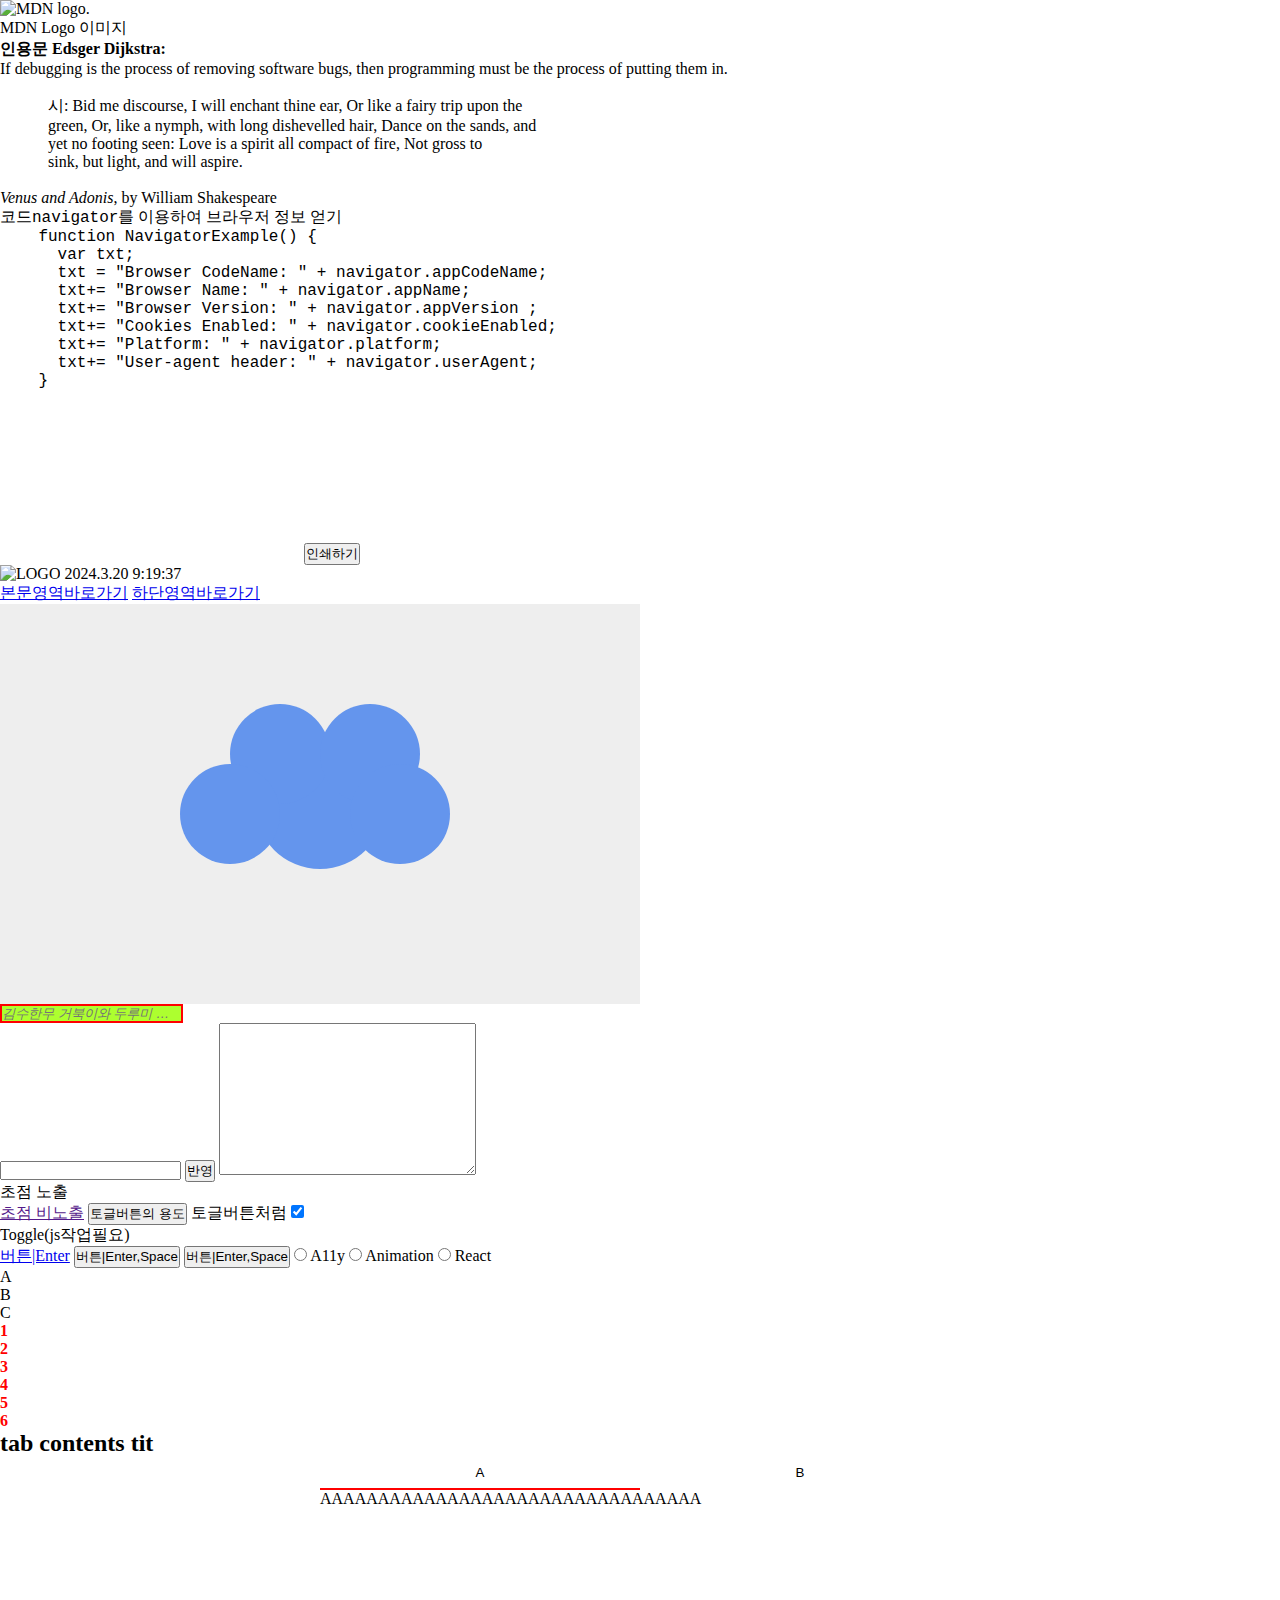
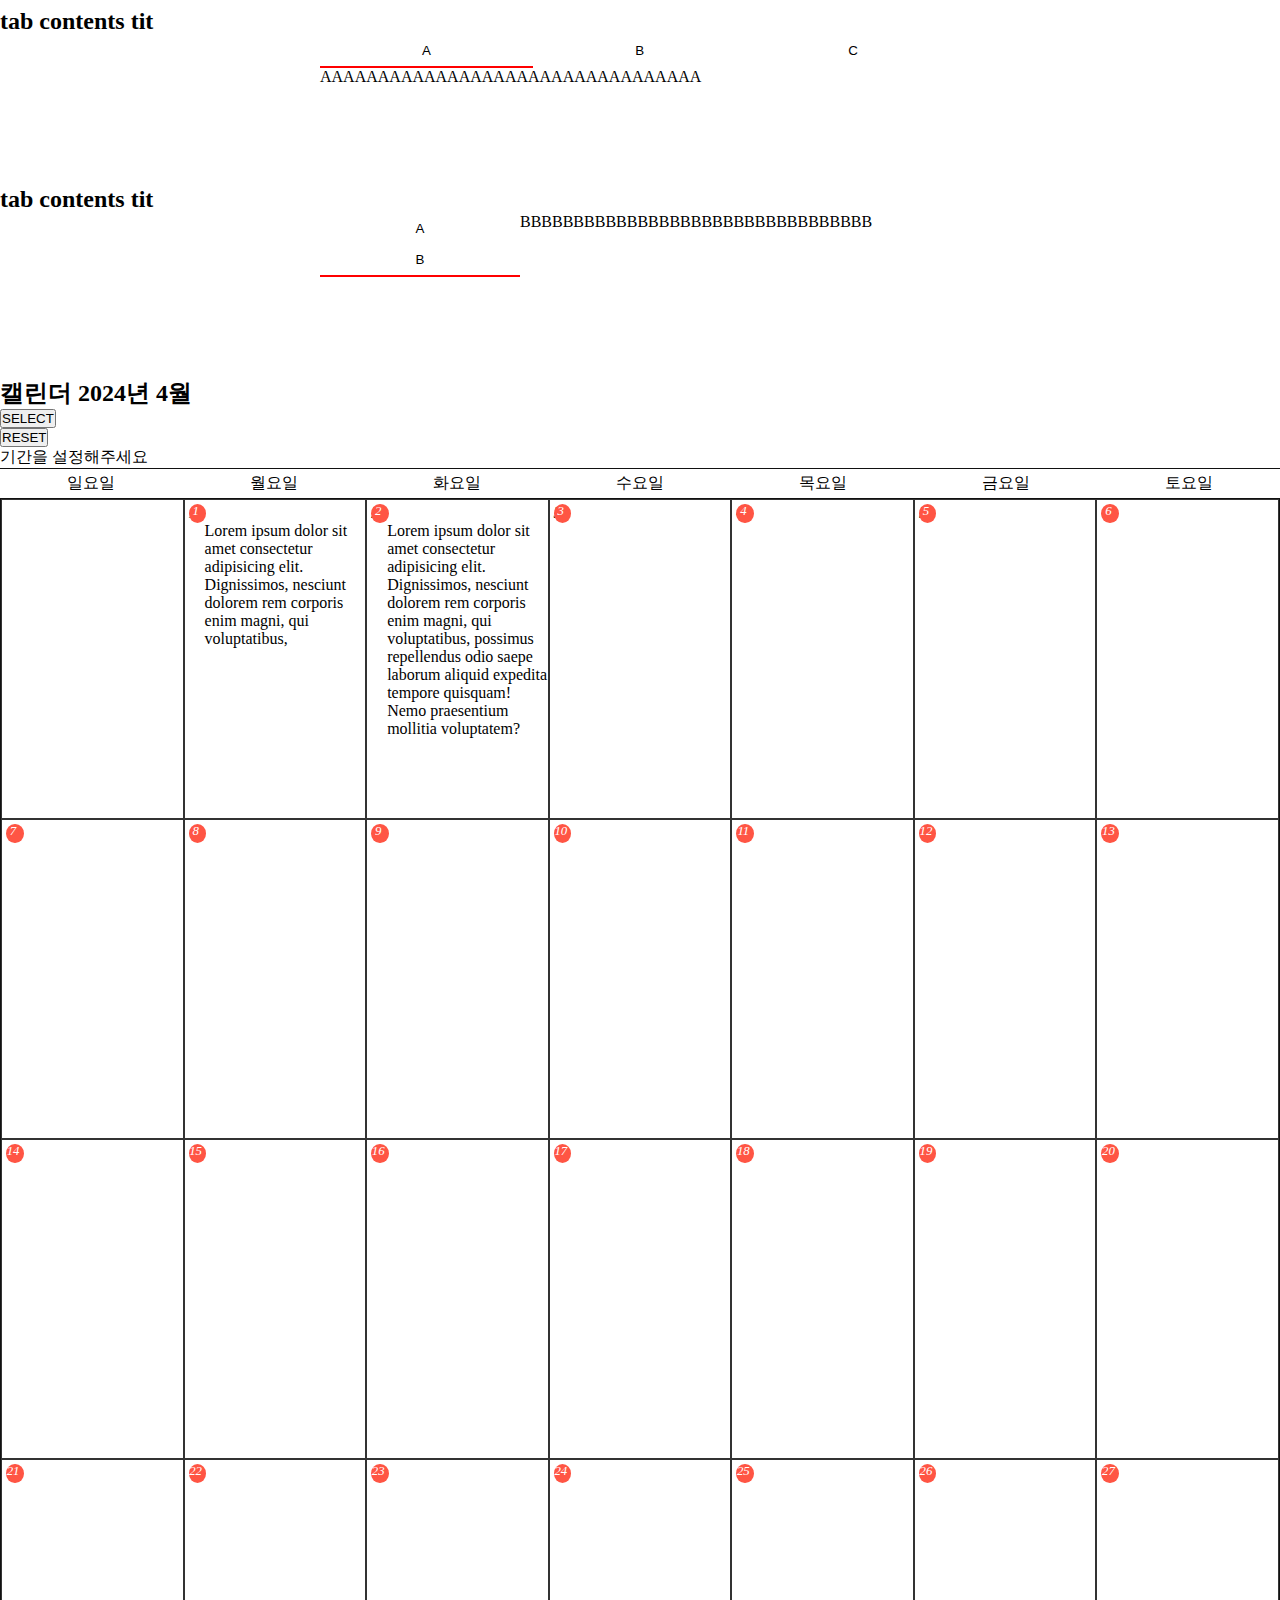
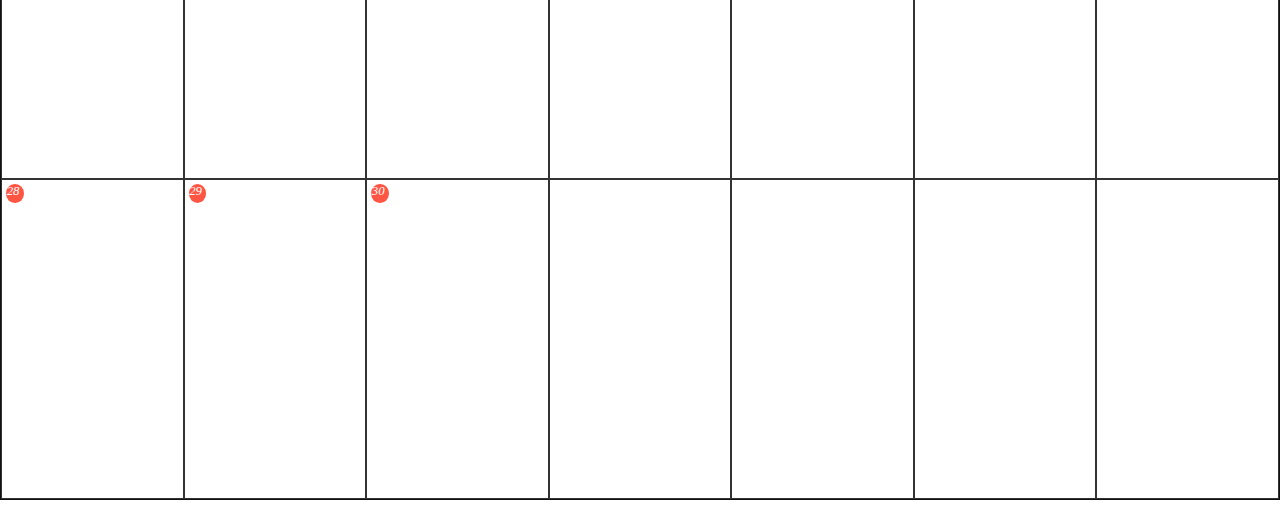
==== tt.html @ 67acda33 "datㄷ api 파다가 MDN Front End Developer course" ====
<html lang="ko">
<!-- lang wac -->

<head>
    <meta charset="UTF-8">
    <title>MYstudy Note</title>
    <meta http-equiv="X-UA-Comppatible" content="IE=edge,chrome=1">
    <meta http-equiv="Cache-Control" content="no-cache">
    <meta http-equiv="cannonical" href="해당페이지대표URL">
    <meta name="viewport"
        content="width=device-width, initial-scale=1, minimum-scale=1, maximum-scale=1, user-scalable=no">
    <meta name="description" content="페이지설명">
    <meta name="keywords" content="페이지키워드">
    <!-- SEO 블랙햇&화이트햇 -->
    <meta property="og:type" content="website">
    <meta property="og:site_name" content="사이트이름">
    <meta property="og:url" content="SNS공유URL">
    <meta property="og:image" content="SNS공유이미지">
    <meta property="og:title" content="SNS공유타이틀">
    <meta property="og:description" content="SNS공유내용">

    <meta name="twitter:card" content="summary_large_image">
    <meta name="twitter:site" content="사이트명">
    <meta name="twitter:title" content="공유 타이틀">
    <meta name="twitter:description" content="공유 내용">
    <meta name="twitter:image:src" content="공유 이미지">
    <meta name="twitter:creator" content="공유자">

    <!-- <link rel="preload" as="font" type="font/woff2" href=".woff2" crossorigin>
    <link rel="preload" as="fetch" href=".json" crossorigin> -->
    <!-- 익스플로러 10부터 호환이 되어야 한다면 [if lt IE10]<link href="css/ie10.css" type="text/css">[endif] 하거나 ie-css 클래스명을 별도로 만들거나 하자 -->
    <style>
        /* font */
        html {
            font-size: 62.5%
                /* Why: rem을 계산하기 쉬움 */
        }

        body {
            font-size: 16px;
        }

        /* layout */
        /* html,
        body {
            width: 100%;
        } */

        :root {
            --main-color: cornflowerblue;
            --hover-color: darkviolet;
        }

        .a11y-i {
            overflow: hidden;
            display: inline-block;
            position: relative;
            top: 0;
            right: 0;
            bottom: 0;
            left: 0;
            width: 1px;
            height: 1px;
            border: 0;
            clip: rect(1px, 1px, 1px, 1px);
            /* for regacy browser */
            clip-path: inset(50%);
        }

        .a11y-b {
            /* 상위요소에 relative가 있어야 함*/
            overflow: hidden;
            display: block;
            position: absolute;
            top: 0;
            right: 0;
            bottom: 0;
            left: 0;
            width: 100%;
            height: 100%;
            border: 0;
            clip: rect(1px, 1px, 1px, 1px);
            /* for regacy browser */
            clip-path: inset(50%);
        }

        .blind {
            overflow: hidden;
            position: absolute;
            top: 0;
            left: 0;
            width: 1px;
            height: 1px;
            margin: 0;
            border: 0;
            background: transparent;
            color: transparent;
            clip: rect(1px, 1px, 1px, 1px);
        }
    </style>
</head>

<body>
    <!-- 좋은회사는 렌더링, 스크립트, css, html, 접근성을 제대로 알고 있는지 질문을 함 -->
    <noscript>현재 사용 중인 브라우저는 스크립트를 지원하지 않거나, 해당 기능이 활성화되어 있지 않습니다!<br>
        이 페이지를 실행하려면 자바스크립트를 사용해야 합니다. 아래 내용은 설정 방법입니다.<br>
        크롭브라우저기준:설정-개인 정보 보호 및 보안-사이트 설정-자바스크립트 사용할 수 있음 선택
        <!--br태그는 되는데 css는 안됨 -->
    </noscript>
    <!-- MDN Front End Developer cose: https://developer.mozilla.org/ko/docs/orphaned/Learn/Front-end_web_developer -->
    <figure>
        <img src="https://live.mdnplay.dev/en-US/docs/Web/HTML/Element/figure/favicon-192x192.png" alt="MDN logo." />
        <figcaption>MDN Logo 이미지</figcaption>
    </figure>
    <figure>
        <figcaption><b>인용문 Edsger Dijkstra:</b></figcaption>
        <blockquote>
            If debugging is the process of removing software bugs, then programming must
            be the process of putting them in.
        </blockquote>
    </figure>
    <figure>
        <p style="white-space:pre">
            시: Bid me discourse, I will enchant thine ear, Or like a fairy trip upon the
            green, Or, like a nymph, with long dishevelled hair, Dance on the sands, and
            yet no footing seen: Love is a spirit all compact of fire, Not gross to
            sink, but light, and will aspire.
        </p>
        <figcaption><cite>Venus and Adonis</cite>, by William Shakespeare</figcaption>
    </figure>
    <figure>
        <figcaption><code>코드navigator</code>를 이용하여 브라우저 정보 얻기</figcaption>
        <pre>
    function NavigatorExample() {
      var txt;
      txt = "Browser CodeName: " + navigator.appCodeName;
      txt+= "Browser Name: " + navigator.appName;
      txt+= "Browser Version: " + navigator.appVersion ;
      txt+= "Cookies Enabled: " + navigator.cookieEnabled;
      txt+= "Platform: " + navigator.platform;
      txt+= "User-agent header: " + navigator.userAgent;
    }
      </pre>
    </figure>
    <script>
        function NavigatorExample() {
            var txt;
            txt = "Browser CodeName: " + navigator.appCodeName;
            txt += "Browser Name: " + navigator.appName;
            txt += "Browser Version: " + navigator.appVersion;
            txt += "Cookies Enabled: " + navigator.cookieEnabled;
            txt += "Platform: " + navigator.platform;
            txt += "User-agent header: " + navigator.userAgent;
            console.log(txt)
        }
        NavigatorExample();
    </script>

    <audio src=""></audio>
    <video src=""></video>
    <!-- // MDN Front End Developer cose -->
    <button type="button" onclick="return window.print();"><span>인쇄하기</span></button>
    <div class="content_print">
        <span><img src="" alt="LOGO"></span>
        <span class="print_date">2024.3.20 9:19:37</span>
    </div>
    <div id="skipNavi">
        <a href="#main">본문영역바로가기</a>
        <a href="#footer">하단영역바로가기</a>
    </div>
    <!-- 
        애니메이션 만드는 법
        1. 시작스타일
        2. 최종스타일
        3. 언제 시작에서 최종으로 변하는 지
    -->

    <!-- 
        스텝 애니메이션 백그라운드 포지션 - 스프라이트이미지활용 
        <div class="msg_loading">
            <div class="ico_morse"></div>
        </div>
        애니메이션 이름 > morseCode
        진행되는 시간 > 1s
        타이밍펑션 > steps(12)
        반복횟수 > infinite; 
    -->

    <!-- cloud animation -->
    <style>
        .cloud-area {
            display: flex;
            justify-content: center;
            align-items: center;
            width: 50%;
            height: 40rem;
            background: #eee
        }

        .cloud {
            position: relative;
            animation: 1s cloud ease-in infinite
        }

        .cloud-area:hover .cloud i {
            background-color: var(--hover-color)
        }

        .cloud i {
            position: absolute;
            width: 10rem;
            height: 10rem;
            background-color: var(--main-color);
            border-radius: 50%;
        }

        .cloud i:nth-child(1) {
            width: 13rem;
            height: 13rem;
            top: 50%;
            left: 50%;
            transform: translate(-50%, -50%)
        }

        .cloud i:nth-child(2) {
            top: 50%;
            left: 50%;
            transform: translate(-90%, -100%)
        }

        .cloud i:nth-child(3) {
            top: 50%;
            left: 50%;
            transform: translate(0%, -100%)
        }

        .cloud i:nth-child(4) {
            top: 50%;
            left: 50%;
            transform: translate(-140%, -40%)
        }

        .cloud i:nth-child(5) {
            top: 50%;
            left: 50%;
            transform: translate(30%, -40%)
        }

        .sparkle {
            position: relative;
            width: 15px;
            height: 15px;
            top: -150px;
            left: -150px;
        }

        .cloud-area:hover .sparkle i {
            background-color: var(--hover-color);
        }

        .sparkle i {
            position: absolute;
            border-radius: 50%;
            background-color: var(--main-color);
        }

        .sparkle i:nth-child(1) {
            animation: sparkle_1 1.5s linear infinite;
        }

        .sparkle i:nth-child(2) {
            animation: sparkle_2 1.5s linear infinite;
        }

        .sparkle i:nth-child(3) {
            animation: sparkle_3 1.5s linear infinite;
        }

        .sparkle i:nth-child(4) {
            animation: sparkle_4 1.5s linear infinite;
        }

        .sparkle_a {
            position: relative;
            width: 15px;
            height: 15px;
            top: -80px;
            left: -80px;
        }

        .clould:hover .sparkle_a i {
            background-color: var(--hover-color);
        }

        .sparkle_a i {
            position: absolute;
            border-radius: 50%;
            background-color: var(--main-color);
        }

        .sparkle_a i:nth-child(1) {
            animation: sparkle_1a 2s linear 3s infinite;
        }

        .sparkle_a i:nth-child(2) {
            animation: sparkle_2a 2s linear 3s infinite;
        }

        .sparkle_a i:nth-child(3) {
            animation: sparkle_3a 2s linear 3s infinite;
        }

        .sparkle_a i:nth-child(4) {
            animation: sparkle_4a 2s linear 3s infinite;
        }

        .sparkle_b {
            position: relative;
            width: 15px;
            height: 15px;
            top: 150px;
            left: 150px;
        }

        .cloud:hover .sparkle_b i {
            background-color: var(--hover-color)
        }

        .sparkle_b i {
            position: absolute;
            border-radius: 50%;
            background-color: var(--main-color)
        }

        .sparkle_b i:nth-child(1) {
            animation: sparkle_1b 2s linear 1s infinite;
        }

        .sparkle_b i:nth-child(2) {
            animation: sparkle_2b 2s linear 1s infinite;
        }

        .sparkle_b i:nth-child(3) {
            animation: sparkle_3b 2s linear 1s infinite;
        }

        .sparkle_b i:nth-child(4) {
            animation: sparkle_4b 2s linear 1s infinite;
        }

        .sparkle_c {
            position: relative;
            width: 15px;
            height: 15px;
            top: 150px;
            left: 150px;
        }

        .cloud:hover .sparkle_c i {
            background-color: var(--hover-color)
        }

        .sparkle_c i {
            position: absolute;
            border-radius: 50%;
            background-color: var(--main-color)
        }

        .sparkle_c i:nth-child(1) {
            animation: sparkle_1b 2s linear 4s infinite;
        }

        .sparkle_c i:nth-child(2) {
            animation: sparkle_1b 2s linear 4s infinite;
        }

        .sparkle_c i:nth-child(3) {
            animation: sparkle_1b 2s linear 4s infinite;
        }

        .sparkle_c i:nth-child(4) {
            animation: sparkle_1b 2s linear 4s infinite;
        }

        @keyframes cloud {
            0% {
                top: 0;
            }

            50% {
                top: 10px;
            }

            100% {
                top: 0;
            }
        }

        @keyframes sparkle_1 {
            0% {
                left: 0
            }

            10% {
                opacity: 1;
                width: 8px;
                height: 8px;
            }

            30% {
                left: -30px
            }

            40% {
                opacity: 0;
            }

            100% {
                opacity: 0;
            }
        }

        @keyframes sparkle_2 {
            0% {
                top: 0
            }

            10% {
                opacity: 1;
                width: 8px;
                height: 8px;
            }

            30% {
                top: -30px
            }

            40% {
                opacity: 0;
            }

            100% {
                opacity: 0;
            }
        }

        @keyframes sparkle_3 {
            0% {
                left: 0
            }

            10% {
                opacity: 1;
                width: 8px;
                height: 8px;
            }

            30% {
                left: 30px
            }

            40% {
                opacity: 0;
            }

            100% {
                opacity: 0;
            }
        }

        @keyframes sparkle_4 {
            0% {
                top: 0
            }

            10% {
                opacity: 1;
                width: 8px;
                height: 8px;
            }

            30% {
                top: 30px
            }

            40% {
                opacity: 0;
            }

            100% {
                opacity: 0;
            }
        }

        @keyframes sparkle_1a {
            0% {
                left: 0;
            }

            10% {
                opacity: 1;
                width: 4px;
                height: 4px;
            }

            30% {
                left: -20px
            }

            40% {
                opacity: 0;
            }

            100% {
                opacity: 0;
            }
        }

        @keyframes sparkle_2a {
            0% {
                top: 0;
            }

            10% {
                opacity: 1;
                width: 4px;
                height: 4px;
            }

            30% {
                top: -20px
            }

            40% {
                opacity: 0;
            }

            100% {
                opacity: 0;
            }
        }

        @keyframes sparkle_3a {
            0% {
                left: 0;
            }

            10% {
                opacity: 1;
                width: 4px;
                height: 4px;
            }

            30% {
                left: 20px
            }

            40% {
                opacity: 0;
            }

            100% {
                opacity: 0;
            }
        }

        @keyframes sparkle_4a {
            0% {
                top: 0;
            }

            10% {
                opacity: 1;
                width: 4px;
                height: 4px;
            }

            30% {
                top: 20px
            }

            40% {
                opacity: 0;
            }

            100% {
                opacity: 0;
            }
        }

        @keyframes sparkle_1b {
            0% {
                left: 0;
            }

            10% {
                opacity: 1;
                width: 8px;
                height: 8px;
            }

            30% {
                left: -40px;
            }

            40% {
                opacity: 0;
            }

            100% {
                opacity: 0;
            }
        }

        @keyframes sparkle_2b {
            0% {
                top: 0;
            }

            10% {
                opacity: 1;
                width: 8px;
                height: 8px;
            }

            30% {
                top: -40px;
            }

            40% {
                opacity: 0;
            }

            100% {
                opacity: 0;
            }
        }

        @keyframes sparkle_3b {
            0% {
                left: 0;
            }

            10% {
                opacity: 1;
                width: 8px;
                height: 8px;
            }

            30% {
                left: 40px;
            }

            40% {
                opacity: 0;
            }

            100% {
                opacity: 0;
            }
        }

        @keyframes sparkle_4b {
            0% {
                top: 0;
            }

            10% {
                opacity: 1;
                width: 8px;
                height: 8px;
            }

            30% {
                top: 40px;
            }

            40% {
                opacity: 0;
            }

            100% {
                opacity: 0;
            }
        }

        @keyframes sparkle_1c {
            0% {
                left: 0;
            }

            10% {
                opacity: 1;
                width: 4px;
                height: 4px;
            }

            30% {
                left: -10px;
            }

            40% {
                opacity: 0;
            }

            100% {
                opacity: 0;
            }
        }

        @keyframes sparkle_2c {
            0% {
                top: 0;
            }

            10% {
                opacity: 1;
                width: 4px;
                height: 4px;
            }

            30% {
                top: -10px;
            }

            40% {
                opacity: 0;
            }

            100% {
                opacity: 0;
            }
        }

        @keyframes sparkle_3c {
            0% {
                left: 0;
            }

            10% {
                opacity: 1;
                width: 4px;
                height: 4px;
            }

            30% {
                left: 10px;
            }

            40% {
                opacity: 0;
            }

            100% {
                opacity: 0;
            }
        }

        @keyframes sparkle_4c {
            0% {
                top: 0;
            }

            10% {
                opacity: 1;
                width: 4px;
                height: 4px;
            }

            30% {
                top: 10px;
            }

            40% {
                opacity: 0;
            }

            100% {
                opacity: 0;
            }
        }
    </style>
    <div class="cloud-area">
        <div class="sparkle"><i></i><i></i><i></i><i></i></div>
        <div class="sparkle_a"><i></i><i></i><i></i><i></i></div>
        <div class="cloud"><i></i><i></i><i></i><i></i><i></i></div>
        <div class="sparkle_b"><i></i><i></i><i></i><i></i></div>
        <div class="sparkle_c"><i></i><i></i><i></i><i></i></div>
    </div>
    <!--// cloud animation -->

    <!-- input palceholder-shown -->
    <style>
        input[name="name"] {
            background-color: greenyellow;
            color: #111;
        }

        input:placeholder-shown {
            border: 2px solid red;
            color: teal;
            font-style: italic;
            text-overflow: ellipsis;
        }
    </style>
    <input type="text" name="name" id=""
        placeholder="김수한무 거북이와 두루미 삼천갑자 동방삭 치치카포 사리사리센타 워리워리 세브리깡 무두셀라 구름이 허리케인에 담벼락 담벼락에 서생원 서생원에 고양이 고양이엔 바둑이 바둑이는 돌돌이">
    <!-- // input palceholder-shown -->

    <!-- print console -->
    <div clss="test_input">
        <label for="testInt"></label>
        <input type="text" id="testInt">
        <button type="button" class="print">반영</button>
        <textarea class="alert" name="" id="" cols="30" rows="10"></textarea>
    </div>
    <script>
        "use strict";
        // element.innerHTML vs element.innertextContent 차이
        const alertTxt = document.querySelector('.alert')
        const printBtn = document.querySelector('.print');
        const tt = alertTxt.textContent;
        const hh = alertTxt.innerHTML;

        printBtn.addEventListener('click', pprint);

        function pprint(el) {
            console.log(tt);
        }
    </script>
    <!-- // print console -->

    <!-- tabindex="0,-1" -->
    <div tabindex="0">초점 노출</div>
    <a href="" tabindex="-1">초점 비노출</a>
    <!-- // tabindex="0,-1" -->

    <!-- toggle btn -->
    <button type="button" title="토글되는상태"><span>토글버튼의 용도</span></button>
    <label for="chktoggle">토글버튼처럼</label>
    <input id="chktoggle" type="checkbox" name="" id="" checked="true">
    <div role="checkbox" aria-checked="true" tabindex="0">Toggle(js작업필요)</div>

    <a href="javascript:;" role="button" onclick="btnAction();">버튼|Enter</a>
    <button type="button" onclick="btnAction();">버튼|Enter,Space</button>
    <input type="button" onclick="btnAction();" value="버튼|Enter,Space">
    <script>
        function btnAction() {
            // console.log(this) // this === window
        } 
    </script>
    <!-- // toggle btn-->

    <!-- input radio -->
    <input type="radio" name="skill" id="sk01" value="01">
    <label for="sk01">A11y</label>

    <input type="radio" name="skill" id="sk02" value="02">
    <label for="sk02">Animation</label>

    <input type="radio" name="skill" id="sk03" value="03">
    <label for="sk03">React</label>
    <!-- // input radio -->

    <!-- querySelectorAll(node list) vs getElementByClassName(html collection) 차이 -->
    <style>
        .li.c-tit {
            font-weight: bold;
            color: blue;
        }

        .list.call {
            font-weight: bold;
            color: red;
        }
    </style>
    <ul>
        <li class="li">A</li>
        <li class="li">B</li>
        <li class="li">C</li>
    </ul>
    <ul>
        <li class="list call">1</li>
        <li class="list call">2</li>
        <li class="list call">3</li>
        <li class="list call">4</li>
        <li class="list call">5</li>
        <li class="list call">6</li>
    </ul>
    <script>
        // querySelectorAll(node list) vs getElementByClassName(html collection) 차이
        // node list는 non-live 객체로 바로 적용이 안되요
        // html collection은 live 객체로 노드의 추가나 삭제가 바로 적용이 되고 getElementTagName, getElementByClassName 속성으로 접근이 가능
        // .childNodes(node list)와 children(html collection)의 차이 뱉어주는 결과가 node list인지 html collection인지 다름
        let titList = document.querySelectorAll('.li');
        // console.log(titList); // nodeList
        const titListaddC = function () {
            for (var i = 0; i < titList.length; i++) {
                // console.log(titList[i]);
                titList[0].classList.add('c-tit');// 0번째만 class 추가
            }
        }
        // titListaddC();
        let list = document.getElementsByClassName('list');
        // console.log(list) // HTML Collection
        function listAddclass() {
            for (var i = 0; i < list.length; i++) {
                // console.log(list[i]);
                list[0].classList.remove('call'); // 0번째 클래스 제거 
                list[1].classList.remove('call'); // 1번째 클래스 제거 
                list[2].classList.remove('call'); // 2번째 클래스 제거 
                list[3].classList.remove('call'); // 3번째 클래스 제거 
                list[4].classList.remove('call'); // 4번째 클래스 제거
            }
        }
        // listAddclass();
    </script>
    <!-- // querySelectorAll(node list) vs getElementByClassName(html collection) 차이 -->

    <!-- jong's tab -->
    <!-- 
        ##### 방법1. 탭 키로만 이동 할 때: 탭1 > 탭2 > 탭3 >컨텐츠

        tabindex=-1은 최대한 안쓰는게 좋다

        탭을 감싸고있는 요소에 role="tablist" aria-labeldby="탭제목"
        그 하위로 감싸고 있는 요소에 용도가 있는 태그 라면 role="none" ex) li, dl, ol 등 ...
        탭에 해당되는 요소에 role="tab" aria-selected="true || false" aria-controls="컨트롤 탭패널 아이디"

        탭패널에 해당되는 요소에  role="tabpannel" aria-labelldeby="해당탭아이디" id="컨텐츠아이디" id="컨트롤 탭패널 아이디"
        선택된 요소 외 display:none;

        ##### 방법2. 방향키로 이동할 때: 탭1 > 방향키로 탭이동 > 원하는 곳에서 tab키 누르면 해당 컨텐츠로 이동(주의. 가로탭이 아닌 세로탭이라면 이동을 안내해야 함: aria-orientation="vertical")
    -->
    <style>
        * {
            box-sizing: border-box;
            margin: 0;
            padding: 0;
        }

        .tab_container {
            width: 50vw;
            margin: 0 auto;
            margin-bottom: 100px;
        }

        .tab_container .tab_list [role="tab"] {
            background: none;
            border: none;
            padding: 8px;
        }

        .tab_container .tab_list {
            display: flex;
            list-style: none;
            margin: 0;
            padding: 0;
        }

        .tab_container .tab_list>li {
            flex: 1 1 auto;
            max-width: 50%;
        }

        .tab_container .tab_list .tabs.on {
            border-bottom: 2px solid red
        }

        .tab_container .tab_list>li .tabs {
            display: inline-block;
            width: 100%;
        }

        .tab_container .tab_cont_container .tab_conts {
            display: none;
        }

        .tab_container .tab_cont_container .tab_conts.on {
            display: block;
        }

        .tab_container.tab_vertical {
            display: flex;
            flex-direction: row;
        }

        .tab_container.tab_vertical .tab_list {
            flex: 0 0 auto;
            flex-direction: column;
            min-width: 200px;
        }

        .tab_container.tab_vertical .tab_list>li {
            flex: 1 1 auto;
            max-width: 100%;
        }

        .tab_container.tab_vertical .tab_cont_container {
            flex: 1 1 auto;
        }
    </style>
    <section>
        <h2 id="tabTit">tab contents tit</h2>
        <div class="tab_container tab1">
            <ul class="tab_list" role="tablist" aria-labelledby="tabTit">
                <li role="none">
                    <button id="tabA" class="tabs on" type="button" role="tab" aria-selected="true"
                        aria-controls="tab_cont_A">A</button>
                </li>
                <li role="none">
                    <button id="tabB" class="tabs" type="button" role="tab" aria-selected="false"
                        aria-controls="tab_cont_B">B</button>
                </li>
            </ul>
            <div class="tab_cont_container">
                <div id="tab_cont_A" class="tab_conts on" role="tabpannel" aria-labelledby="tabA">
                    AAAAAAAAAAAAAAAAAAAAAAAAAAAAAAAAA
                </div>
                <div id="tab_cont_B" class="tab_conts" role="tabpannel" aria-labelledby="tabB">
                    BBBBBBBBBBBBBBBBBBBBBBBBBBBBBBBBB
                </div>
            </div>
        </div>
    </section>
    <section>
        <h2 id="tabTit">tab contents tit</h2>
        <div class="tab_container tab2">
            <ul class="tab_list" role="tablist" aria-labelledby="tabTit">
                <li role="none">
                    <button id="tabA" class="tabs on" type="button" role="tab" aria-selected="true"
                        aria-controls="tab_cont_A">A</button>
                </li>
                <li role="none">
                    <button id="tabB" class="tabs" type="button" role="tab" aria-selected="false"
                        aria-controls="tab_cont_B">B</button>
                </li>
                <li role="none">
                    <button id="tabC" class="tabs" type="button" role="tab" aria-selected="false"
                        aria-controls="tab_cont_C">C</button>
                </li>
            </ul>
            <div class="tab_cont_container">
                <div id="tab_cont_A" class="tab_conts on" role="tabpannel" aria-labelledby="tabA">
                    AAAAAAAAAAAAAAAAAAAAAAAAAAAAAAAAA
                </div>
                <div id="tab_cont_B" class="tab_conts" role="tabpannel" aria-labelledby="tabB">
                    BBBBBBBBBBBBBBBBBBBBBBBBBBBBBBBBB
                </div>
                <div id="tab_cont_C" class="tab_conts" role="tabpannel" aria-labelledby="tabC">
                    CCCCCCCCCCCCCCCCCCCCCCCCCCCCCCCCC
                </div>
            </div>
        </div>
    </section>
    <section>
        <h2 id="tabTit">tab contents tit</h2>
        <div class="tab_container tab3 tab_vertical" aria-orientation="vertical">
            <ul class="tab_list" role="tablist" aria-labelledby="tabTit">
                <li role="none">
                    <button id="tabA" class="tabs" type="button" role="tab" aria-selected="true"
                        aria-controls="tab_cont_A">A</button>
                </li>
                <li role="none">
                    <button id="tabB" class="tabs on" type="button" role="tab" aria-selected="false"
                        aria-controls="tab_cont_B">B</button>
                </li>
            </ul>
            <div class="tab_cont_container">
                <div id="tab_cont_A" class="tab_conts" role="tabpannel" aria-labelledby="tabA">
                    AAAAAAAAAAAAAAAAAAAAAAAAAAAAAAAAA
                </div>
                <div id="tab_cont_B" class="tab_conts on" role="tabpannel" aria-labelledby="tabB">
                    BBBBBBBBBBBBBBBBBBBBBBBBBBBBBBBBB
                </div>
            </div>
        </div>
    </section>
    <script>
        class AccTab {
            constructor(className, option) {
                this.className = className;
            }

            init() {
                // ele
                this.tab_btn = document.querySelectorAll(`${this.className} .tabs`);
                this.tab_conts = document.querySelectorAll(`${this.className} .tab_conts`);

                // console.log(this.tab_btn)

                // global
                this.idx = 0;
                this.target = null;

                // tab button evt
                this.evt(this.tab_btn, 'click', this.tabAction.bind(this))

            }

            tabAction(e, idx, list, target) {
                e.preventDefault();
                this.idx = idx;
                this.clearClass(list, 'on');
                this.clearClass(this.tab_conts, 'on');
                this.addClass(target, 'on');
                this.addClass(this.tab_conts[idx], 'on');
                this.clearAttr(list, 'aria-selected', 'false');
                this.setAttr(target, 'aria-selected', 'true');

            }
            clearClass(els, className) {
                for (const a of els) { a.classList.remove(className) }
            }
            clearAttr(els, attrName, val) {
                for (const a of els) { this.setAttr(a, attrName, val) }
            }
            addClass(el, className) {
                return el.classList.add(className);
            }
            removeClass(el, className) {
                return el.classList.remove(className);
            }
            hasClass(el, className) {
                return el.classList.contains(className);
            }
            setAttr(el, attrName, val) {
                return el.setAttribute(attrName, val);
            }
            removeAttr(el, attrName, val) {
                return el.removeAttribute(attrName);
            }

            evt(targets, evtName, fn) {
                if (targets.length) {
                    for (let i = 0; i < targets.length; i++) {
                        targets[i].addEventListener(evtName, e => fn(e, i, targets, targets[i]))
                    }
                } else {
                    targets.addEventListener(evtName, e => fn(e))
                }
            }

        }
        const myTab1 = new AccTab('.tab1');
        myTab1.init();
        const myTab2 = new AccTab('.tab2');
        myTab2.init();
        const myTab3 = new AccTab('.tab3');
        myTab3.init();

    </script>
    <!-- // jong's tab -->

    <!-- calendar -->
    <style>
        .calendarWrap {
            position: relative;
        }

        .week_list {
            display: flex;
            list-style: none;
            border-top: 1px solid #111;
        }

        .week_list li {
            flex: 1 0 auto;
            text-align: center;
            padding: 4px;

        }

        .day_list.ing {
            border: 1px solid #f54;
        }

        .day_list li.select {
            background: #f54;
            color: #fff;
        }

        .day_list {
            display: flex;
            flex-wrap: wrap;
            list-style: none;
            counter-reset: colorcircle 0;
            border: 1px solid #111;
        }

        .day_list li {
            overflow: auto;
            flex: 1 0 auto;
            width: 14.285714%;
            position: relative;
            height: 32rem;
            padding: 4px;
            border: 0.5px solid #333;

        }

        .day_list li:nth-child(1) i::before,
        .day_list li:nth-child(1) i::after,
        .day_list li:nth-child(32) i::before,
        .day_list li:nth-child(32) i::after,
        .day_list li:nth-child(33) i::before,
        .day_list li:nth-child(33) i::after,
        .day_list li:nth-child(34) i::before,
        .day_list li:nth-child(34) i::after,
        .day_list li:nth-child(35) i::before,
        .day_list li:nth-child(35) i::after {
            content: none;
        }

        .day_list li i {
            display: block;
            position: sticky;
            top: 0;
        }

        .day_list li i::before {
            position: absolute;
            top: 0;
            left: 0;
            width: 1.1em;
            height: 1.2em;
            counter-increment: colorcircle 1;
            content: counter(colorcircle);
            color: #fff;
            font-size: 0.8em;
            z-index: 1;
            text-align: center;
        }

        .day_list li i::after {
            content: '';
            position: absolute;
            top: 0;
            left: 0;
            display: inline-block;
            background-color: #f54;
            border-radius: 50%;
            width: 1.1em;
            height: 1.2em;
        }

        .day_list li .schedule {
            position: absolute;
            padding-left: 16px;
        }

        .comp {
            display: none;
        }
    </style>
    <section>
        <h2>캘린더 2024년 4월</h2>
        <div class="pp">
            <button type="button" class="select_btn">SELECT</button><br>
            <button type="button" class="reset_btn">RESET</button>
            <p>기간을 설정해주세요</p>
            <button type="button" class="comp">설정완료</button>
        </div>
        <div class="calendarWrap">
            <ul class="week_list">
                <li>일요일</li>
                <li>월요일</li>
                <li>화요일</li>
                <li>수요일</li>
                <li>목요일</li>
                <li>금요일</li>
                <li>토요일</li>
            </ul>
            <ul class="day_list">
                <li>
                    <i></i>
                </li>
                <li>
                    <i>1</i>
                    <div class="schedule">
                        Lorem ipsum dolor sit amet consectetur adipisicing elit. Dignissimos, nesciunt
                        dolorem rem corporis enim magni, qui voluptatibus,
                    </div>
                </li>
                <li>
                    <i>2</i>
                    <div class="schedule">Lorem ipsum dolor sit amet consectetur adipisicing elit. Dignissimos, nesciunt
                        dolorem rem corporis enim magni, qui voluptatibus, possimus repellendus odio saepe laborum
                        aliquid expedita tempore quisquam! Nemo praesentium mollitia voluptatem?</div>
                </li>
                <li>
                    <i>3</i>
                </li>
                <li>
                    <i>4</i>
                </li>
                <li>
                    <i>5</i>
                </li>
                <li>
                    <i>6</i>
                </li>
                <li>
                    <i></i>
                </li>
                <li>
                    <i></i>
                </li>
                <li>
                    <i></i>
                </li>
                <li>
                    <i></i>
                </li>
                <li>
                    <i></i>
                </li>
                <li>
                    <i></i>
                </li>
                <li>
                    <i></i>
                </li>
                <li>
                    <i></i>
                </li>
                <li>
                    <i></i>
                </li>
                <li>
                    <i></i>
                </li>
                <li>
                    <i></i>
                </li>
                <li>
                    <i></i>
                </li>
                <li>
                    <i></i>
                </li>
                <li>
                    <i></i>
                </li>
                <li>
                    <i></i>
                </li>
                <li>
                    <i></i>
                </li>
                <li>
                    <i></i>
                </li>
                <li>
                    <i></i>
                </li>
                <li>
                    <i></i>
                </li>
                <li>
                    <i></i>
                </li>
                <li>
                    <i></i>
                </li>
                <li>
                    <i></i>
                </li>
                <li>
                    <i></i>
                </li>
                <li>
                    <i></i>
                </li>
                <li>
                    <i></i>
                </li>
                <li>
                    <i></i>
                </li>
                <li>
                    <i></i>
                </li>
                <li>
                    <i></i>
                </li>
            </ul>
        </div>
    </section>
    <script>
        const reserveDays = new Date();

        get일 = reserveDays.getDate(); // 주어진 날짜의 현지 시간 기준 일을 반환
        get요일 = reserveDays.getDay(); // 주어진 현지 시간 기준 요일을 반환 0은 일요일 ~ 6은 토요일
        get년 = reserveDays.getFullYear() // 주어진 날짜의 현지 시간 기준 연도를 반환
        get시간 = reserveDays.getHours() // 주어진 날짜의 현지 시간 기준 시를 반환
        get밀리초 = reserveDays.getMilliseconds();// Date 인스턴스의 밀리초를 현지 시간 기준으로 반환
        get분 = reserveDays.getMinutes() // Date 인스턴스의 분을 현지 시간 기준으로 반환
        get월 = reserveDays.getMonth(); // Date 객체의 월 값을 현지 시간에 맞춰 반환 0은 1월 ~ 11은 12월
        get초 = reserveDays.getSeconds() // Date 객체의 초 값을 현지 시간에 맞춰 반환
        get시간값 = reserveDays.getTime() // 표준시에 따라 지정된 날짜의 시간에 해당하는 숫자 값을 반환
        get표준시날짜 = reserveDays.getUTCDate(); // 표준시에 따라 지정된 날짜에 해당 월의 요일 (날짜)을 반환

        console.log(reserveDays);
        console.log(`${get일}일`);

        switch (get요일) {
            case 0:
                console.log('일요일');
                break;
            case 1:
                console.log('월요일');
                break;
            case 2:
                console.log('화요일');
                break;
            case 3:
                console.log('수요일');
                break;
            case 4:
                console.log('목요일');
                break;
            case 5:
                console.log('금요일');
                break;
            case 6:
                console.log('토요일');
                break;
            default:
                console.log('에베베베베')
        }
        console.log(`${get년}년`);
        console.log(`${get시간}시`);
        console.log(get밀리초);
        console.log(`${get분}분`);
        console.log(`${get월 + 1}월`);
        console.log(`${get초}초`);
        console.log(get시간값);
        console.log(get표준시날짜);


        // 달력에 날짜(New date)를 배열로 가져오고 날짜 리스트에 뿌려줌
        // 요일은? 어떻게 맞출까?
        // 날짜 리스트에서 내가 원하는 첫번째 날짜 선택하면 몇번째 리스트인지 값을 담고있어야 하고
        // 날짜 리스트에서 내가 원하는 마지막번째 날짜 선택하면 몇번째 리스트인지 값을 담아야 하고
        // 첫번째 날짜와 마지막 날짜 사이의 날짜들도 같이 선택
        const dayList = document.querySelector('.day_list');
        const days = document.querySelectorAll('.day_list > li');
        const selectBtn = document.querySelector('.select_btn');
        const resetBtn = document.querySelector('.reset_btn');
        const pp = document.querySelector('.pp')
        const comp = document.querySelector('.comp');
        const dayNum = document.querySelectorAll('.day_list > li > i');

        let start;
        let end;
        let startSwitch;
        let selectDays = [];

        document.body.addEventListener('click', function (e) {
            // console.log(dayNum)
            // 요소 i안에 텍스트가 있는지 체크
            // function iChk() {
            //     ...
            // }

            // 선택이 완료되었을 때
            if (e.target.classList.contains('comp')) {
                dayList.classList.remove('ing');
                dayList.classList.remove('first');
                console.log(selectDays)
            }
            // 설정 모드일 때 마지막 클릭
            if (dayList.classList.contains('ing') && dayList.classList.contains('first')) {
                end = e.target.textContent;
                e.target.classList.add('select');

                for (let i = 0; i < end; i++) {
                    if (i > start - 1) {
                        days[i].classList.add('select');
                        selectDays.push(days[i]);
                    }
                }
            }

            // 설정 모드일 때 첫번째 클릭
            if (dayList.classList.contains('ing')) {
                start = e.target.textContent;
                e.target.classList.add('select');
                dayList.classList.add('first');
            }

            // 설정 모드 버튼
            if (e.target.classList.contains('select_btn')) {
                dayList.classList.add('ing')
                comp.style.display = 'block';
            }
            // 리셋 모드 버튼
            if (e.target.classList.contains('reset_btn')) {
                dayList.classList.remove('ing');
                dayList.classList.remove('first');
                for (let i = 0; i < days.length; i++) {
                    days[i].classList.remove('select');
                }
                comp.style.display = 'none';
            }
            // console.log(start, end);
        })
    </script>
    <!-- // calendar -->


    <div id="output">

    </div>

    <!-- javascript Study -->
    <script>
        "use strict";
        // 제이쿼리처럼 사용하고 싶다면 객체화 obj.addClass(), .없이 사용하고 싶다면 함수화 addClass('ele')
        // jQuery를 자스화

        // addClass()
        // 0. 인자로 받아 리턴
        // 1. 리턴한 엘리먼트를 받아서
        // 2. 엘리먼트에 클래스를 추가하는 함수

        function el(ele) { // 엘리먼트를 인자로 받는 함수
            return document.querySelector(ele) // 엘리먼트를 인자로 리턴 <-하는 이유는? = 인자로 받은 ele를 함수 밖에서도 접근이 가능하게 하려고 
        }// 클로저
        //위 코드는 ele객체가 아니라서 리턴한 걸 받지 못함

        function addC(ele, clName) {
            return ele.calssList.add(clName);
        }
        // addC(document.auerySelector('#AA', 'on'));

        // hasClass()
        // 1. 엘리먼트와 클래스네임을 받아서
        // 2. 엘리먼트안에 있는 클래스리스트 중에 인자로 받은 클레스네임이 있는지 조건을 보는 함수

        // 아래 코드가 작동하지 않는 이유
        // 1차:
        // function hasC(ele, clName){
        //     if(ele.indexOf(clName) == 'true'){ // indexOf는 true를 반환하지 못함
        //         console.log('t');
        //     } else {
        //         console.log('f');
        //     }
        // }
        // 2차:
        // function hasC(ele, clName) {
        //     if (ele.indexOf(clName) > -1) { // ele를 받았는데 ele는 그냥 div요소여서 동작을 할수 없음 
        //         console.log('t');
        //     } else {
        //         console.log('f');
        //     }
        // }
        function hasC(ele, clName) {
            // let el = document.querySelector(ele).className;
            // console.log(el);

            if (el.indexOf(clName) > -1) {
                console.log('t');
            } else {
                console.log('f');
            }
        }
        function hasC(ele, clName) {
            let el = document.auerySelector(ele);
            if (el.classList.contains(clName)) {
                return true;
            } else {
                return false;
            }
        }

        // removeClass()
        // 1. 엘리먼트를 받아서
        // 2. 엘리먼트에 잇는 클래스명을 제거하는 함수
        function removeC(ele, clName) {
            el = document.querySelector(ele);
            el.classList.remove(clName);
        }

        // 타겟을 찍고 확인하고 코드를 짜는 습관을 들이도록 하자! 왜냐하면 뱉어주는 값이 html collection인지 node list인지에 따라 내가 쓸 수 있고 쓸 수 없는 메소드가 다르기 때문에(배열, 유사배열)



        /* JS로 원하는 기능을 함수로 만들자 무작정코드를 치기 전 "생각"이란걸 좀 하고 하자 */
        /*
            1. 선택자(dom)
            2. 이벤트(event)
            3. 필요한 데이터타입(text,boolen...)
        */

        // 2022.07.22 종환책님피드백 잘 될지를 걱정해야 하고 보여지는 부분 외에 "동작"이 잘 되는지 테스트 왜 이렇게 되는지에 대해서 자꾸 궁금해하면 꼼꼼해질 수 있음
        // 꾸준히 하는 원동력도 궁금증 + 깐깐하게 완성도 높이기
        // 신기한기능을 스크립트로 만들려고 보니 어려운코드 > js 열심히해서 이거 해석하겠다는 마음으로 기초부터 공부를 했다고함.
        // 익숙해지기위해 까먹을쯤 다시 만듬

        // +이거 모르면 스크립트를 제대로 안다고할 수 없는 개념들 공부하기
        // + 함수위임, 풀스택, js분석, 접근성관련js
        // + prototype: 객체를 생성하면 자동으로 그 안에 생김. 프로토타입안에 내가 커스텀 한 함수를 만들어 넣을 수 있고, 기존에 있는 함수도 수정이 가능하다. 상위부모로부터 물려받는 유전자와 비슷
        // + class: 붕어빵 기계 같은..
        function Member(name, id, pw) {
            this.name = name;
            this.id = id;
            this.pw = pw;
        }
        // + object: 데이터를 담는 통으로 붕어빵 기계에서 나오는 붕어빵 같은..

        // + function: 1개의 함수에 1개의 기능

        // + this: 함수안에서의 this는 window, 이벤트리스너 안에서의 this는 이벤트객체

        // + var , const, let

        // + scope

        // + clouser
        // function clo(fn) {
        //     function(a, b) {
        //         return fn(a, b);
        //     }
        // }
        // var ss = clo(function (a, b) { return a + b })
        // console.log(ss);
        // var nn = clo(function (a, b) { return a - b })
        // console.log(nn);

        /* 
            1. 이뷰터블과 뮤터블, 얕은복사와 깊은복사
            - 불변성이 중요(원본유지)
            - 새로운 객체를 만들기 위해 복사를 함
            - 인캡슐레이션과는 다른개념으로 잘못 사용될 수 있는 객체의 특정부분을 사용자가 사용할 수 없게 막는 기술
            - es5이전에는 스코프가 함수기준이라서 함수로 감싸준것이 캡슐화
            - es6는 스코프가 {중괄호}
            - (function(){
                비슷하거나 관련된 역할을 하는 데이터(속성)와 기능(메소드)을 하나의 틀에 담는것을 의미 함. 클래스 등..
            })();
            - 얕은복사는 참조값을 복사하고 1덱스만 복사
            - 데이터를 다루려면 이뮤터블 라이브러리를 알아보자
            - 깊은복사는 객체의 실제 값을 복사

            2. 프로토타입체이닝
            3. 클래스
            4. 원시형데이터와 참조형데이터
            - 왜 원시형이고 참조형인지를 생각하면서 코드작성
            - 변수가 저장되는 원리(호이스팅되서 heep에 담기는것과 다른 관점)
            - heep(메모리)에 저장 될 때 원시형은 바로 저장 되고 참조형은 주소값을 참조한다. 연계되는 내용이 얕은복사와 깊은복사가 있음
            - 원시형데이터: 문자, 숫자, 불린, undefined, null, symbol(실데이터값)
            var a; 선언: 메모리에 공간을 확보하고 변수명과 주소값을 매칭
            var a = 1; 할당: 해당변수가 가리키는 주소의 공간에 데이터를 저장
            var a2 = a; (var라는 키워드가 있으므로) 선언하고 할당하는 과정에서 a가 가리키는 주소에 있는 값을 a2가 가리키는 주소에 담음
            console.log(a); // 1 
            console.log(a2); // 1

            a = false; (var라는 키워드가 없으므로) false를 할당하는데 a라는 변수명이 있는지 탐색 a라는 변수명이 있으므로 가리키는 주소값으로 이동 후 false를 덮어씀
            console.log(a); // false
            console.log(a2); // 1
            a2가 바뀌지 않는 이유는 a와 주소값이 다르기 때문에 a는 false를 a2는 1을 출력한다.

            - 참조형데이터: 객체, 함수, 배열, 정규표현(주소값)
            var b = {b : 1}
            var b2 = b
            console.log(b); // {b : 1}
            console.log(b2); // {b : 1}

            b.b = 5;
            console.log(b); // {b : 5}
            console.log(b2); // {b : 5}
            b2가 바뀌는 이유는 b라는 변수에 담고 있는 주소값을 참조하고 있기 때문에
            결론1. 원시형은 데이터 자체를 저장 (원본데이터를 담고 있는 변수를 다른 변수에 담고 원본값을 바꿔도 다른변수의 값은 그대로 남음)
            결론2. 참조형은 주소값을 저장하고 주소값을 참조 ()
            연계된 내용인 참조형의 얕은복사, 깊은복사가 있는데 복사(...ars)를 하는 이유는 (...)으로 풀어줌으로 원본에 영향을 가지 않게 하기 위함

            5. 브라우저, 브라우저렌더링
            6. 비동기, 동기 ansync await promise webapi
        
            예) this, var를 배우려면 알고 있어야 하는 개념들로를 스코프, 클로저, 데이터 유형(원시,참조)
        */
        /*
        lighthouse로 성능 분석 할 때 FP, FCP, DCL이 뭔지 알아보기
        함수혛 프로그래밍의 장점
        1. 코드가 분할되어 있다.
        2. 그래서 오류가 적다.
        3. 명시적이다
        함수혛 프로그래밍의 단점
        같이 일하는 모두가 함수형프로그래밍을 알아야 쓸 수 있다 -유인동
        
        */

        /*
        stack: 실행되는 함수를 담는 통
        heep: 변수를 담는 통
        quee: 대기실(setTimeout, ajax, addEventListener)에 담김
        stack이 비워져야 quee에 담겨있는 것들이 stack으로 담김
        */
        /* vue나 react에 있는 모든 코드는 스크립트모양을 css웹팩으로 바꿔주는 것으로 파일을 작성할 때 css모양을 하고 있는  스크립트이고 빌드하면 css로 뱉어짐 */
        // 라이브러리 또는 제이쿼리버전 충돌방지를 위해 $변수명을 다르게 사용하기 위한 메소드
        // jQuery.noConflict();
        // var j$ = jQuery;

        // opener.location.href = "";
        // self.close();
        // window.close();
        // window.open()


        var mm = document.querySelector('#sister');
        // querySelector에 사용가능한 프로퍼티
        // var mchild = mm.childNodes; // node list(7) [] 비요소 노드 포함
        // var mchildren = mm.children; // html collection(7)[] 비요소 노드 제외
        // console.log(mchild);
        // console.log(mchildren);

        // var firstM = mm.firstChild;
        // console.log(firstM); // #text 라고 비요소 노드인 줄바꿈이 먼저 선택 됨

        // var lastM = mm.lastChild;
        // console.log(lastM) // #text 라고 비요소 노드인 줄바꿈이 먼저 선택 됨

        // var parentM = mm.parentNode;
        // console.log(parentM) // 부모요소인 wrap 선택

        // var brotherM = mm.nextSibling;
        // console.log(brotherM) // text노드 선택

        // var brother2M = mm.nextElementSibling;
        // console.log(brother2M) //id mother 선택
        // 다시 테스트확인하기



        // keybord Cheeck
        window.addEventListener('keydown', (event) => {
            const p1 = document.createElement('p');
            p1.textContent = `keyboard Event = '${event.key}' || code = '${event.code}'`
            document.getElementById('output').appendChild(p1);
        }, true)        
    </script>
    <!-- // javascript Study -->

</body>
<!-- 
Block: div, p, ul, ol, li, dl, dt, dd, h1~h6, pre, noscript, table, hr, form, blockquote, address, fieldset
    h1, address, p요소안에 블록요소가 들어오면 웹표준 위배 -->

</html>
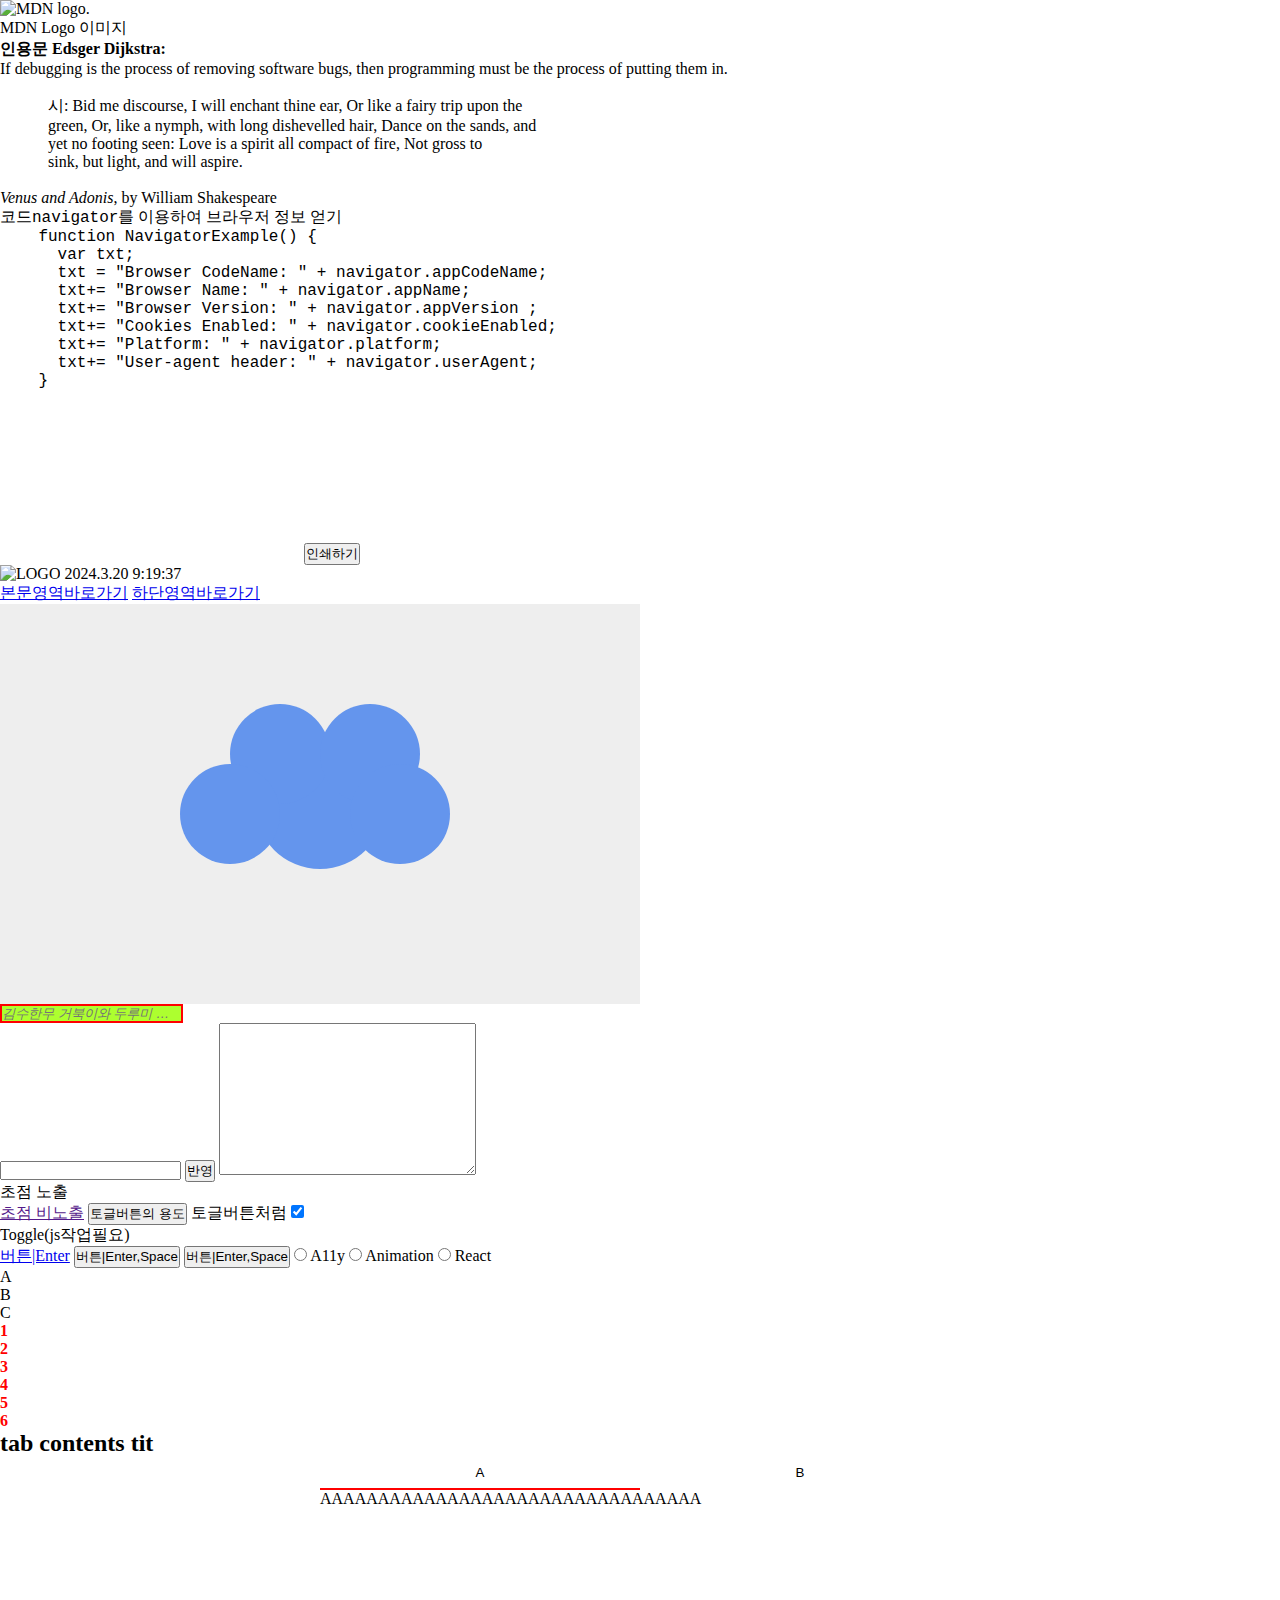
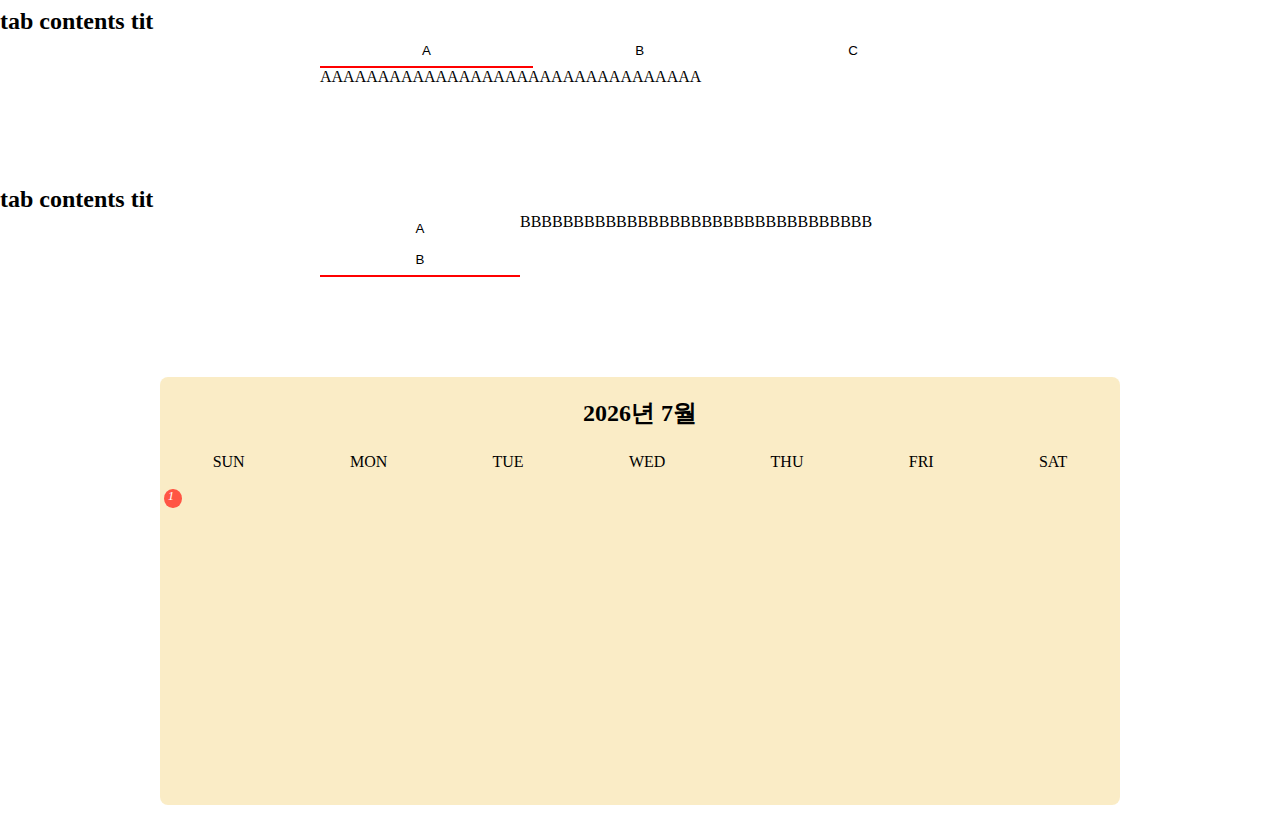
==== commit 06a7eaf6: "달력에 날짜 뿌리기" ====
--- a/tt.html
+++ b/tt.html
@@ -11,7 +11,20 @@
         content="width=device-width, initial-scale=1, minimum-scale=1, maximum-scale=1, user-scalable=no">
     <meta name="description" content="페이지설명">
     <meta name="keywords" content="페이지키워드">
-    <!-- SEO 블랙햇&화이트햇 -->
+    <meta name="robots" content="noindex"><!-- 해당페이지를 모든검색엔진에게 검색결과에 비노출 처리 반영시간은 크롤링타이밍과 색인 등록 처리에 따라 언제 반영 될지 모름 -->
+    <!--
+        http://www.internettrend.co.kr/trendForward.tsp 최소한 해당 되는 브라우저 검색엔진 확인을 합니다
+
+        웹사이트의 크기, 사이트의 구조, 페이지의 콘텐츠, 그리고 다른 많은 요소들에 의해 영향을 받기 때문입니다. 
+        일반적으로, 새로운 페이지가 검색 엔진에 반영되는 데는 몇 시간에서 며칠 사이의 시간이 걸릴 수 있습니다.
+        하지만, 블로거들이 할 수 있는 몇 가지 최적화 기법들이 있습니다.
+        예를 들어, 사이트맵을 제출하고, 소셜 미디어에서 콘텐츠를 공유하고, 
+        고품질의 다른 사이트로부터 링크를 받는 등의 방법을 통해 검색 엔진의 크롤링과 인덱싱 속도를 높일 수 있습니다.
+        마지막으로, 중요한 것은 빠르게 인덱싱되는 것뿐만 아니라, 
+        고품질의 콘텐츠를 제공하여 검색 결과에서 높은 순위를 차지하는 것입니다. 
+        더 많은 독자들에게 우리의 글이 도달하게 하기 위해서는 SEO에 대한 깊은 이해와 지속적인 노력이 필요하다는 것을 기억해야 합니다.
+    -->
+    <!-- SEO 블랙햇&화이트햇 공부하기-->
     <meta property="og:type" content="website">
     <meta property="og:site_name" content="사이트이름">
     <meta property="og:url" content="SNS공유URL">
@@ -25,6 +38,7 @@
     <meta name="twitter:description" content="공유 내용">
     <meta name="twitter:image:src" content="공유 이미지">
     <meta name="twitter:creator" content="공유자">
+    <script src="https://kit.fontawesome.com/af100b3562.js" crossorigin="anonymous"></script>
 
     <!-- <link rel="preload" as="font" type="font/woff2" href=".woff2" crossorigin>
     <link rel="preload" as="fetch" href=".json" crossorigin> -->
@@ -101,13 +115,14 @@
 </head>
 
 <body>
+    <!-- 레이어 팝업은 팝업창 차단 브라우저에서 시각적팝업효과를 내기위한 콘텐츠로 페이지 위에 위치하고 아래의 콘텐츠를 보려면 반드시 사라지게 해야 함. -->
     <!-- 좋은회사는 렌더링, 스크립트, css, html, 접근성을 제대로 알고 있는지 질문을 함 -->
     <noscript>현재 사용 중인 브라우저는 스크립트를 지원하지 않거나, 해당 기능이 활성화되어 있지 않습니다!<br>
         이 페이지를 실행하려면 자바스크립트를 사용해야 합니다. 아래 내용은 설정 방법입니다.<br>
         크롭브라우저기준:설정-개인 정보 보호 및 보안-사이트 설정-자바스크립트 사용할 수 있음 선택
         <!--br태그는 되는데 css는 안됨 -->
     </noscript>
-    <!-- MDN Front End Developer cose: https://developer.mozilla.org/ko/docs/orphaned/Learn/Front-end_web_developer -->
+    <!-- MDN Front End Developer course: https://developer.mozilla.org/ko/docs/orphaned/Learn/Front-end_web_developer -->
     <figure>
         <img src="https://live.mdnplay.dev/en-US/docs/Web/HTML/Element/figure/favicon-192x192.png" alt="MDN logo." />
         <figcaption>MDN Logo 이미지</figcaption>
@@ -158,7 +173,7 @@
 
     <audio src=""></audio>
     <video src=""></video>
-    <!-- // MDN Front End Developer cose -->
+    <!-- // MDN Front End Developer course -->
     <button type="button" onclick="return window.print();"><span>인쇄하기</span></button>
     <div class="content_print">
         <span><img src="" alt="LOGO"></span>
@@ -1152,31 +1167,73 @@
     </script>
     <!-- // jong's tab -->
 
+    <!-- weather -->
+    <section id="weather">
+        <i class="fa-solid fa-cloud"></i>
+        <i class="fa-solid fa-sun"></i>
+        <i class="fa-solid fa-wind"></i>
+        <i class="fa-solid fa-umbrella"></i>
+        <i class="fa-solid fa-snowflake"></i>
+
+    </section>
+    <!-- //weather -->
     <!-- calendar -->
     <style>
-        .calendarWrap {
-            position: relative;
+        .ir_txt {
+            overflow: hidden;
+            position: absolute;
+            top: 0;
+            left: 0;
+            width: 1px;
+            height: 1px;
+            border: 0;
+            clip: rect(1px, 1px, 1px, 1px);
+            clip-path: inset(50%);
+        }
+
+        #calendar {
+            max-width: 960px;
+            margin: 0 auto;
+            border-radius: 8px;
+            background: rgba(249, 233, 190, 0.879);
+        }
+
+        #calendar-header {
+            display: flex;
+            justify-content: center;
+            padding-top: 2rem;
+        }
+
+        #calendar .calendarWrap {
+            margin-top: 2rem;
+        }
+
+        #calendar-header .month_btn {
+            all: unset;
+        }
+
+        #calendar-header .month_btn i {
+            font-size: 1.8rem;
+            margin: 0 1rem;
         }
 
         .week_list {
             display: flex;
             list-style: none;
-            border-top: 1px solid #111;
         }
 
         .week_list li {
             flex: 1 0 auto;
             text-align: center;
             padding: 4px;
-
         }
 
         .day_list.ing {
-            border: 1px solid #f54;
+            border: 2px solid #543;
         }
 
         .day_list li.select {
-            background: #f54;
+            background: #354;
             color: #fff;
         }
 
@@ -1184,8 +1241,8 @@
             display: flex;
             flex-wrap: wrap;
             list-style: none;
+            margin-top: 1rem;
             counter-reset: colorcircle 0;
-            border: 1px solid #111;
         }
 
         .day_list li {
@@ -1195,21 +1252,8 @@
             position: relative;
             height: 32rem;
             padding: 4px;
-            border: 0.5px solid #333;
-
-        }
-
-        .day_list li:nth-child(1) i::before,
-        .day_list li:nth-child(1) i::after,
-        .day_list li:nth-child(32) i::before,
-        .day_list li:nth-child(32) i::after,
-        .day_list li:nth-child(33) i::before,
-        .day_list li:nth-child(33) i::after,
-        .day_list li:nth-child(34) i::before,
-        .day_list li:nth-child(34) i::after,
-        .day_list li:nth-child(35) i::before,
-        .day_list li:nth-child(35) i::after {
-            content: none;
+
+
         }
 
         .day_list li i {
@@ -1218,7 +1262,7 @@
             top: 0;
         }
 
-        .day_list li i::before {
+        .day_list li i.day_num::before {
             position: absolute;
             top: 0;
             left: 0;
@@ -1232,7 +1276,7 @@
             text-align: center;
         }
 
-        .day_list li i::after {
+        .day_list li i.day_num::after {
             content: '';
             position: absolute;
             top: 0;
@@ -1253,196 +1297,140 @@
             display: none;
         }
     </style>
-    <section>
-        <h2>캘린더 2024년 4월</h2>
-        <div class="pp">
+    <section id="calendar">
+
+        <header id="calendar-header">
+            <button class="month_btn prev" type="button" onclick="monthPrev()"><span class="ir_txt">이전달</span><i
+                    class="fa-solid fa-circle-chevron-left"></i></button>
+            <h2 id="calendar-tit"></h2>
+            <button class="month_btn next" type="button" onclick="monthNext()"><span class="ir_txt">다음달</span><i
+                    class="fa-solid fa-circle-chevron-right"></i></button>
+        </header>
+
+        <!-- <div class="pp">
             <button type="button" class="select_btn">SELECT</button><br>
             <button type="button" class="reset_btn">RESET</button>
             <p>기간을 설정해주세요</p>
             <button type="button" class="comp">설정완료</button>
-        </div>
+        </div> -->
         <div class="calendarWrap">
             <ul class="week_list">
-                <li>일요일</li>
-                <li>월요일</li>
-                <li>화요일</li>
-                <li>수요일</li>
-                <li>목요일</li>
-                <li>금요일</li>
-                <li>토요일</li>
+                <li>SUN</li>
+                <li>MON</li>
+                <li>TUE</li>
+                <li>WED</li>
+                <li>THU</li>
+                <li>FRI</li>
+                <li>SAT</li>
             </ul>
             <ul class="day_list">
                 <li>
-                    <i></i>
+                    <i class="day_num"></i>
                 </li>
-                <li>
-                    <i>1</i>
-                    <div class="schedule">
-                        Lorem ipsum dolor sit amet consectetur adipisicing elit. Dignissimos, nesciunt
-                        dolorem rem corporis enim magni, qui voluptatibus,
-                    </div>
-                </li>
-                <li>
-                    <i>2</i>
-                    <div class="schedule">Lorem ipsum dolor sit amet consectetur adipisicing elit. Dignissimos, nesciunt
-                        dolorem rem corporis enim magni, qui voluptatibus, possimus repellendus odio saepe laborum
-                        aliquid expedita tempore quisquam! Nemo praesentium mollitia voluptatem?</div>
-                </li>
-                <li>
-                    <i>3</i>
-                </li>
-                <li>
-                    <i>4</i>
-                </li>
-                <li>
-                    <i>5</i>
-                </li>
-                <li>
-                    <i>6</i>
-                </li>
-                <li>
-                    <i></i>
-                </li>
-                <li>
-                    <i></i>
-                </li>
-                <li>
-                    <i></i>
-                </li>
-                <li>
-                    <i></i>
-                </li>
-                <li>
-                    <i></i>
-                </li>
-                <li>
-                    <i></i>
-                </li>
-                <li>
-                    <i></i>
-                </li>
-                <li>
-                    <i></i>
-                </li>
-                <li>
-                    <i></i>
-                </li>
-                <li>
-                    <i></i>
-                </li>
-                <li>
-                    <i></i>
-                </li>
-                <li>
-                    <i></i>
-                </li>
-                <li>
-                    <i></i>
-                </li>
-                <li>
-                    <i></i>
-                </li>
-                <li>
-                    <i></i>
-                </li>
-                <li>
-                    <i></i>
-                </li>
-                <li>
-                    <i></i>
-                </li>
-                <li>
-                    <i></i>
-                </li>
-                <li>
-                    <i></i>
-                </li>
-                <li>
-                    <i></i>
-                </li>
-                <li>
-                    <i></i>
-                </li>
-                <li>
-                    <i></i>
-                </li>
-                <li>
-                    <i></i>
-                </li>
-                <li>
-                    <i></i>
-                </li>
-                <li>
-                    <i></i>
-                </li>
-                <li>
-                    <i></i>
-                </li>
-                <li>
-                    <i></i>
-                </li>
-                <li>
-                    <i></i>
-                </li>
+
             </ul>
         </div>
     </section>
     <script>
-        const reserveDays = new Date();
-
-        get일 = reserveDays.getDate(); // 주어진 날짜의 현지 시간 기준 일을 반환
-        get요일 = reserveDays.getDay(); // 주어진 현지 시간 기준 요일을 반환 0은 일요일 ~ 6은 토요일
-        get년 = reserveDays.getFullYear() // 주어진 날짜의 현지 시간 기준 연도를 반환
-        get시간 = reserveDays.getHours() // 주어진 날짜의 현지 시간 기준 시를 반환
-        get밀리초 = reserveDays.getMilliseconds();// Date 인스턴스의 밀리초를 현지 시간 기준으로 반환
-        get분 = reserveDays.getMinutes() // Date 인스턴스의 분을 현지 시간 기준으로 반환
-        get월 = reserveDays.getMonth(); // Date 객체의 월 값을 현지 시간에 맞춰 반환 0은 1월 ~ 11은 12월
-        get초 = reserveDays.getSeconds() // Date 객체의 초 값을 현지 시간에 맞춰 반환
-        get시간값 = reserveDays.getTime() // 표준시에 따라 지정된 날짜의 시간에 해당하는 숫자 값을 반환
-        get표준시날짜 = reserveDays.getUTCDate(); // 표준시에 따라 지정된 날짜에 해당 월의 요일 (날짜)을 반환
-
-        console.log(reserveDays);
-        console.log(`${get일}일`);
-
-        switch (get요일) {
-            case 0:
-                console.log('일요일');
-                break;
-            case 1:
-                console.log('월요일');
-                break;
-            case 2:
-                console.log('화요일');
-                break;
-            case 3:
-                console.log('수요일');
-                break;
-            case 4:
-                console.log('목요일');
-                break;
-            case 5:
-                console.log('금요일');
-                break;
-            case 6:
-                console.log('토요일');
-                break;
-            default:
-                console.log('에베베베베')
-        }
-        console.log(`${get년}년`);
-        console.log(`${get시간}시`);
-        console.log(get밀리초);
-        console.log(`${get분}분`);
-        console.log(`${get월 + 1}월`);
-        console.log(`${get초}초`);
-        console.log(get시간값);
-        console.log(get표준시날짜);
-
-
-        // 달력에 날짜(New date)를 배열로 가져오고 날짜 리스트에 뿌려줌
+        // https://velog.io/@jhyun_k/%EB%B0%94%EB%8B%90%EB%9D%BC-JS%EB%A1%9C-%EC%BA%98%EB%A6%B0%EB%8D%94-%EB%A7%8C%EB%93%A4%EA%B8%B0#-calindexjs-%EC%BA%98%EB%A6%B0%EB%8D%94-script%ED%8C%8C%EC%9D%BC
+        const date = new Date();
+        const renderCalendar = () => { // 달력 데이터 뿌려주는 함수
+            const viewYear = date.getFullYear();
+            const viewMonth = date.getMonth();
+
+            // 현재 년도와 왈 표시 ------
+            document.querySelector('#calendar-tit').textContent = `${viewYear}년 ${viewMonth + 1}월`;
+
+            // 지난달 마지막날과 이번달 마지막 날 ------
+            const prevLast = new Date(viewYear, viewMonth, 0)
+            const thisLast = new Date(viewYear, viewMonth + 1, 0)
+            // console.dir(prevLast);
+            // console.dir(thisLast);
+
+            const prevLastDate = prevLast.getDate(); // 지난달 마지막날
+            const prevLastDay = prevLast.getDay(); // 지난달 마지막 요일
+            const thisLastDate = thisLast.getDate(); // 이번달 마지막날
+            const thisLastDay = thisLast.getDay(); // 이번달 마지막 요일
+
+            // console.log(`지난달 마지막날짜: ${prevLastDate}, ${prevLastDay}`);
+            // console.log(`이번달 마지막날짜: ${thisLastDate}, ${thisLastDay}`);
+
+            const prevDates = [];
+            const thisDates = [...Array(thisLastDate + 1).keys()].slice(1);
+            const nextDates = [];
+            console.log(`이번달 날 수: ${thisDates}`);
+
+            // 달력 날짜 뿌리기 ------
+            if (prevLastDay !== 6) {
+                for (let i = 0; i < prevLastDay + 1; i++) {
+                    prevDates.unshift(prevLastDay, -i); // 지난달 날짜들
+                }
+            }
+            for (let i = 1; i < 7 - thisLastDay; i++) {
+                nextDates.push(i); // 다음달 날짜들
+            }
+            const dates = prevDates.concat(thisDates, nextDates);
+            console.log(dates)
+
+            // 화면에 날짜 뿌리기 ------
+            const firstDateIdx = dates.indexOf(1); // 이번달 1일의 인덱스
+            const lastDateIdx = dates.lastIndexOf(thisLastDate); //이번달 마지막날 인덱스
+
+            // 여기서부터 다시 보기
+            console.log(firstDateIdx); // 2
+            console.log(lastDateIdx); // 31
+            // dates.forEach((date, i) => {
+            //     const condition = i >= firstDateIdx && i < lastDateIdx + 1 ? 'this' : 'other';
+            //     dates[i] = `<li class="${condition}">
+            //         <i>${date}</i>
+            //         </li>`
+            // });
+            // document.querySelector('.day_list').innerHTML = dates.join('');
+        }
+        renderCalendar();
+        // const viewYear = date.getFullYear();// 주어진 날짜의 현지 시간 기준 연도를 반환
+        // const viewMonth = date.getMonth(); // Date 객체의 월 값을 현지 시간에 맞춰 반환 0은 1월 ~ 11은 12월
+        // const get일 = date.getDate(); // 주어진 날짜의 현지 시간 기준 일을 반환
+        // const get요일 = date.getDay(); // 주어진 현지 시간 기준 요일을 반환 0은 일요일 ~ 6은 토요일
+        // get시간 = date.getHours() // 주어진 날짜의 현지 시간 기준 시를 반환
+        // get밀리초 = date.getMilliseconds();// Date 인스턴스의 밀리초를 현지 시간 기준으로 반환
+        // get분 = date.getMinutes() // Date 인스턴스의 분을 현지 시간 기준으로 반환
+        // get초 = date.getSeconds() // Date 객체의 초 값을 현지 시간에 맞춰 반환
+        // get시간값 = date.getTime() // 표준시에 따라 지정된 날짜의 시간에 해당하는 숫자 값을 반환
+        // get표준시날짜 = date.getUTCDate(); // 표준시에 따라 지정된 날짜에 해당 월의 요일 (날짜)을 반환
+
+
+        // switch (get요일) {
+        //     case 0:
+        //         console.log('SUN');
+        //         break;
+        //     case 1:
+        //         console.log('MON');
+        //         break;
+        //     case 2:
+        //         console.log('TUE');
+        //         break;
+        //     case 3:
+        //         console.log('WED');
+        //         break;
+        //     case 4:
+        //         console.log('THU');
+        //         break;
+        //     case 5:
+        //         console.log('FRI');
+        //         break;
+        //     case 6:
+        //         console.log('SAT');
+        //         break;
+        //     default:
+        //         console.log('에베베베베')
+        // }
+
+
+        // 달력에 날짜(New date)를 배열로 가져오고 달력에 뿌리고 싶다
         // 요일은? 어떻게 맞출까?
-        // 날짜 리스트에서 내가 원하는 첫번째 날짜 선택하면 몇번째 리스트인지 값을 담고있어야 하고
-        // 날짜 리스트에서 내가 원하는 마지막번째 날짜 선택하면 몇번째 리스트인지 값을 담아야 하고
+        // 달력에서 내가 원하는 첫번째 날짜 선택하면 몇번째 리스트인지 값을 담고있어야 하고
+        // 달력에서 내가 원하는 마지막번째 날짜 선택하면 몇번째 리스트인지 값을 담아야 하고
         // 첫번째 날짜와 마지막 날짜 사이의 날짜들도 같이 선택
         const dayList = document.querySelector('.day_list');
         const days = document.querySelectorAll('.day_list > li');
@@ -1450,7 +1438,8 @@
         const resetBtn = document.querySelector('.reset_btn');
         const pp = document.querySelector('.pp')
         const comp = document.querySelector('.comp');
-        const dayNum = document.querySelectorAll('.day_list > li > i');
+        const dayNum = document.querySelectorAll('.day_list .day_num');
+
 
         let start;
         let end;
@@ -1459,20 +1448,22 @@
 
         document.body.addEventListener('click', function (e) {
             // console.log(dayNum)
-            // 요소 i안에 텍스트가 있는지 체크
-            // function iChk() {
-            //     ...
-            // }
-
-            // 선택이 완료되었을 때
+
+            // selectDays안에 dayNum이 있는지 체크해서 있으면 숫자노출 없으면 숫자 없음
+            if (dayNum.length) {
+                // console.log(dayNum.length);
+            }
+
+            // 설정 완료를 누르면 
             if (e.target.classList.contains('comp')) {
                 dayList.classList.remove('ing');
                 dayList.classList.remove('first');
-                console.log(selectDays)
+                console.log(`선택한 날짜: ${selectDays}`)
             }
             // 설정 모드일 때 마지막 클릭
             if (dayList.classList.contains('ing') && dayList.classList.contains('first')) {
                 end = e.target.textContent;
+                console.log(end);
                 e.target.classList.add('select');
 
                 for (let i = 0; i < end; i++) {
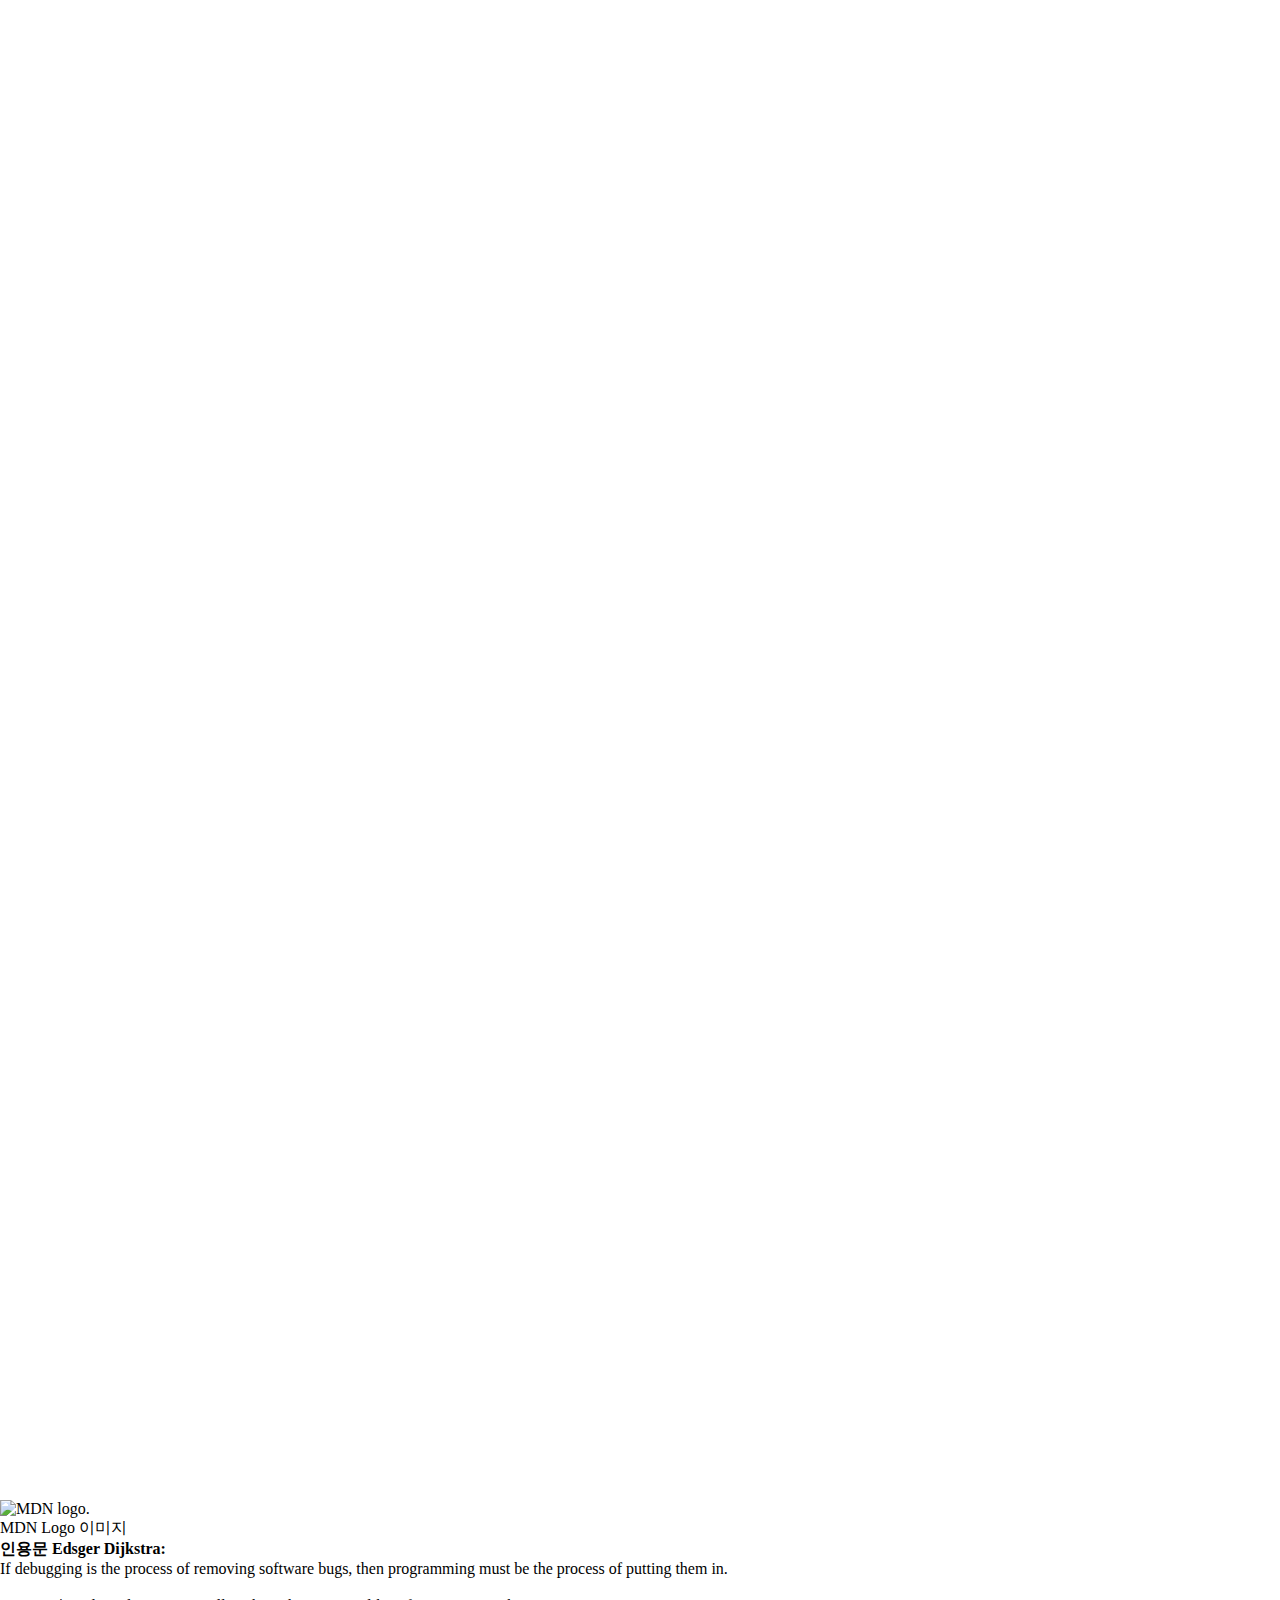
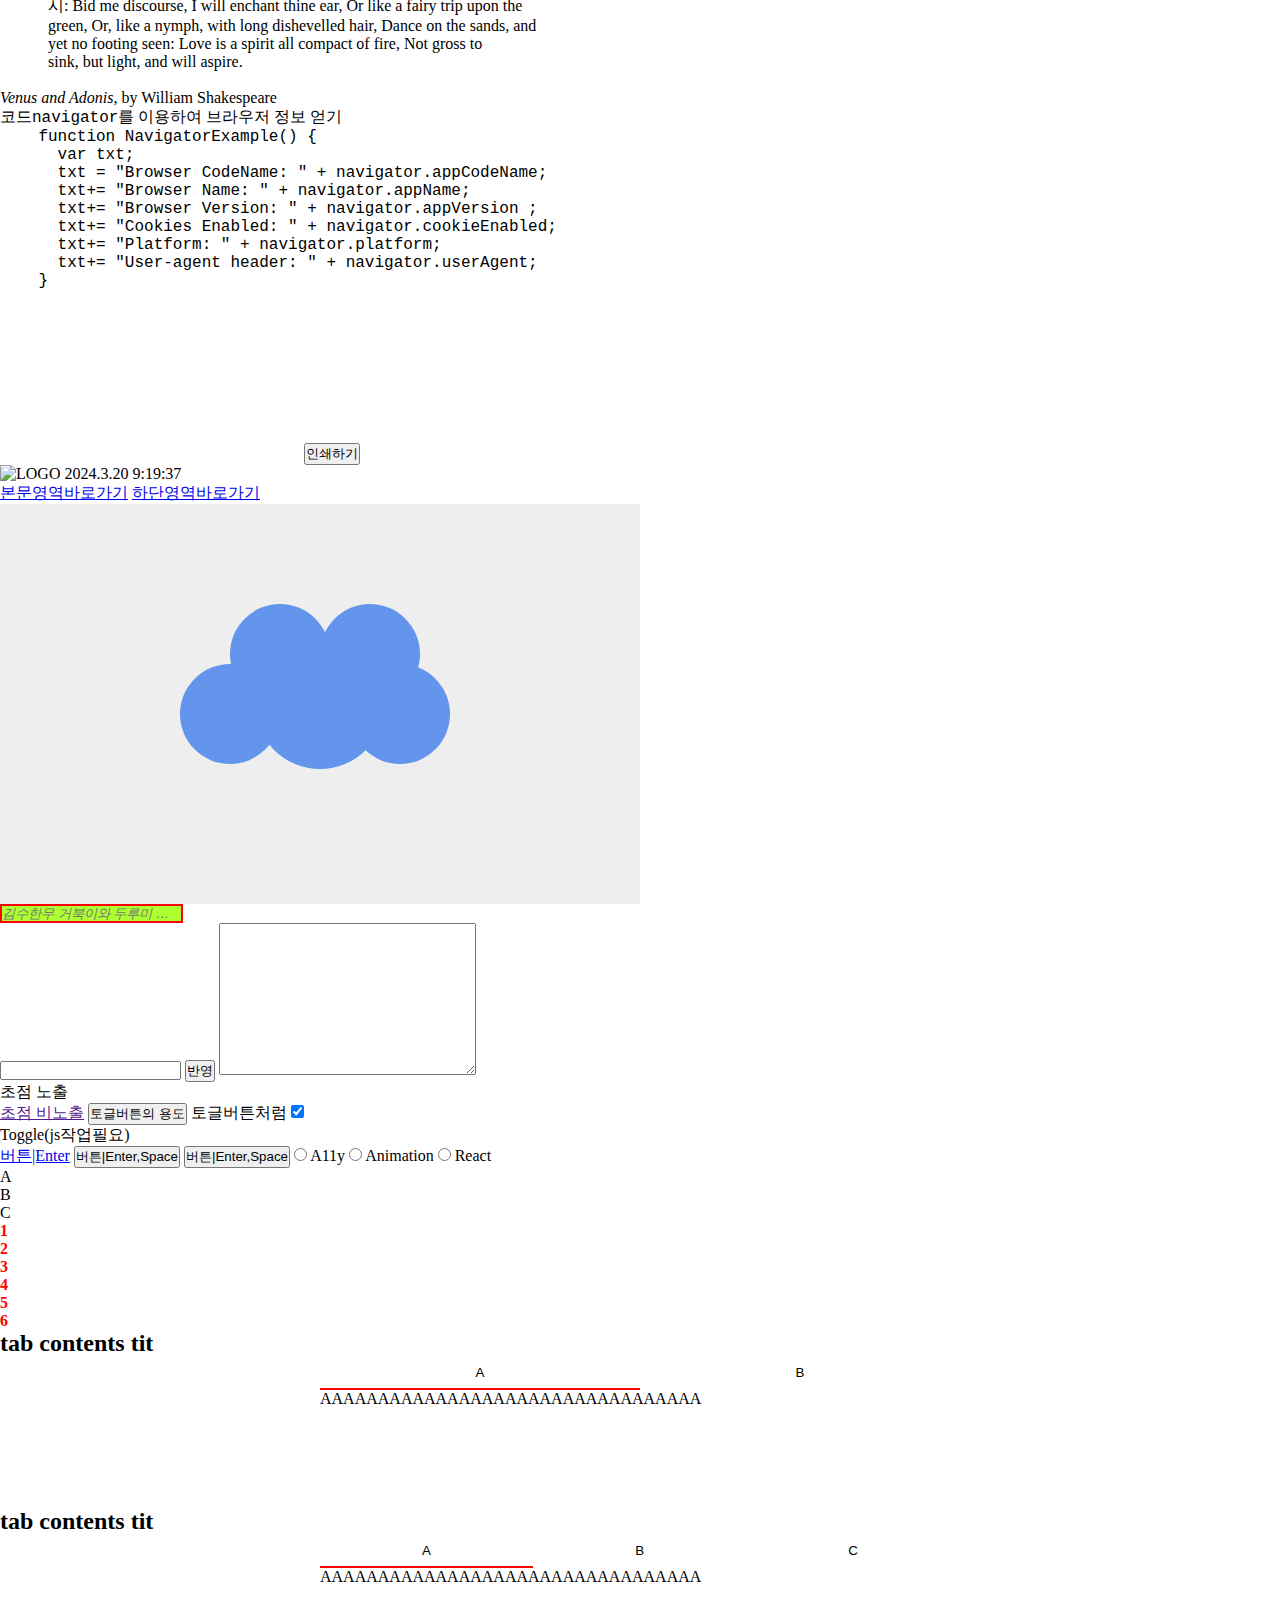
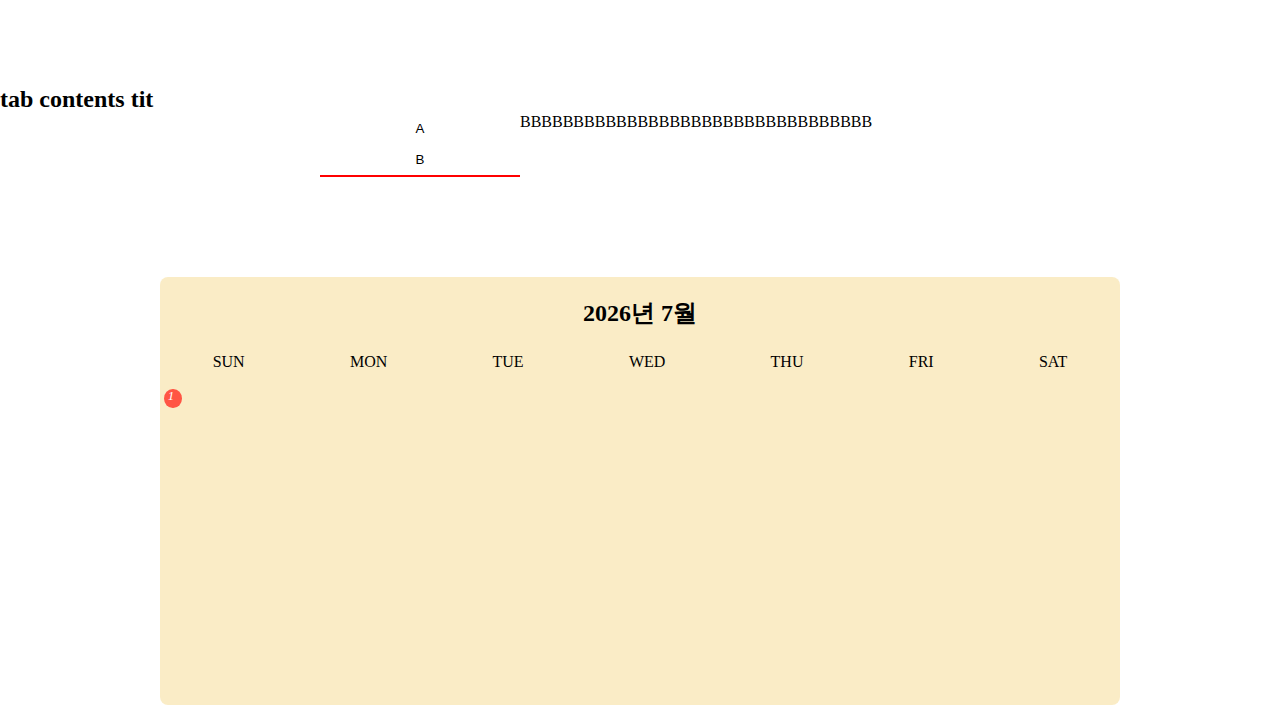
==== commit 1931806c: "iframe css controll" ====
--- a/tt.html
+++ b/tt.html
@@ -111,10 +111,40 @@
             color: transparent;
             clip: rect(1px, 1px, 1px, 1px);
         }
+
+        iframe .lnb>ul>li.active>a {
+            color: red;
+        }
     </style>
+    <script src="https://code.jquery.com/jquery-3.7.1.slim.min.js"
+        integrity="sha256-kmHvs0B+OpCW5GVHUNjv9rOmY0IvSIRcf7zGUDTDQM8=" crossorigin="anonymous"></script>
 </head>
 
 <body>
+    <iframe name="nuli" id="nuli" src="https://nuli.navercorp.com/guideline/s01/g01" frameborder="0" width="100%"
+        height="1500px"></iframe>
+    <!-- https://junspapa-itdev.tistory.com/55 크로스 도메인 방법 https://ui.toast.com/weekly-pick/ko_20211110-->
+    <script>
+        // var iframe = document.querySelector("#nuli");
+        // var cssLink = document.createElement("link");
+        // cssLink.href = "style.css";
+        // cssLink.rel = "stylesheet";
+        // cssLink.type = "text/css";
+        // iframe.document.head.appendChild(cssLink);
+
+        $("#nuli").on("load", function () {
+            let head = $("#nuli").contents().find("head");
+            console.log(head);
+            let css = '<style>.lnb>ul>li.active>a {color: red;}< /style>';
+            $(head).append(css);
+            // ...
+            // $(head).append($("< link/>", {
+            //     rel: "stylesheet",
+            //     href: url,
+            //     type: "text/css"
+            // }));
+        });
+    </script>
     <!-- 레이어 팝업은 팝업창 차단 브라우저에서 시각적팝업효과를 내기위한 콘텐츠로 페이지 위에 위치하고 아래의 콘텐츠를 보려면 반드시 사라지게 해야 함. -->
     <!-- 좋은회사는 렌더링, 스크립트, css, html, 접근성을 제대로 알고 있는지 질문을 함 -->
     <noscript>현재 사용 중인 브라우저는 스크립트를 지원하지 않거나, 해당 기능이 활성화되어 있지 않습니다!<br>
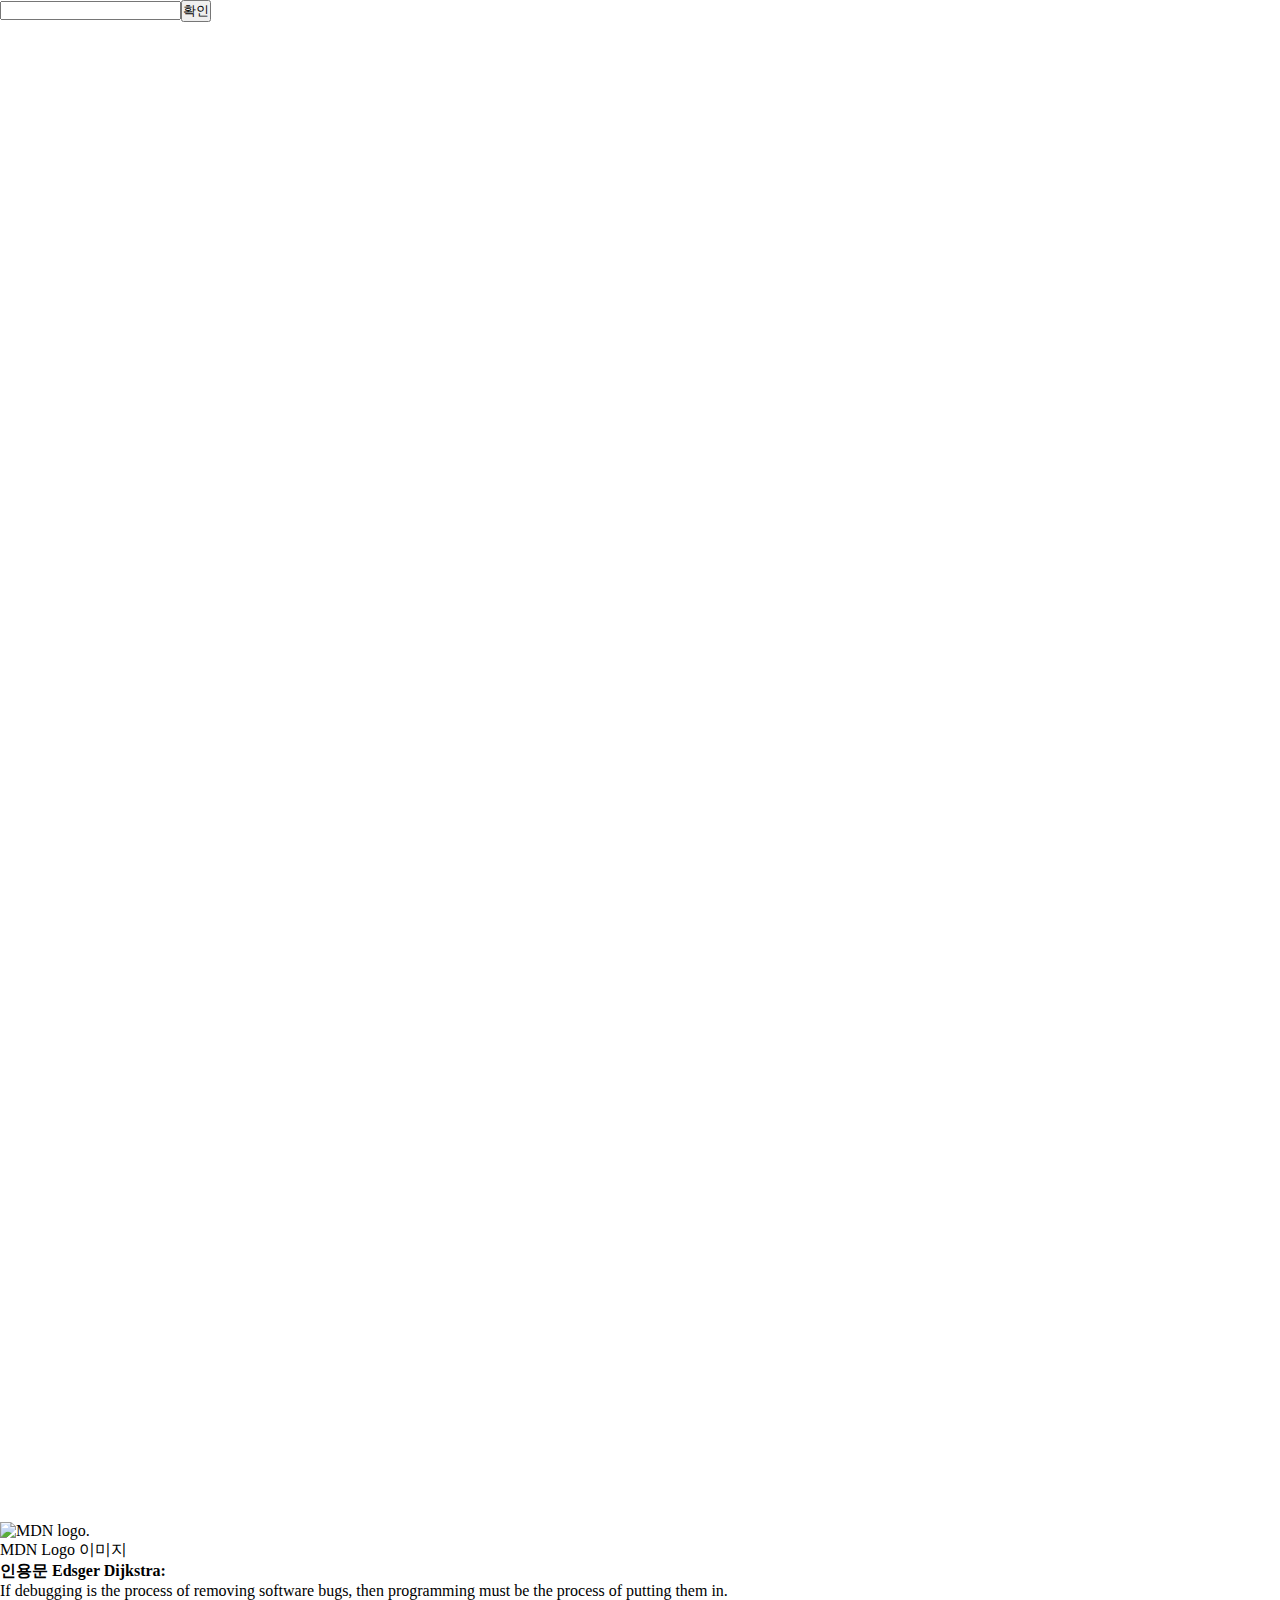
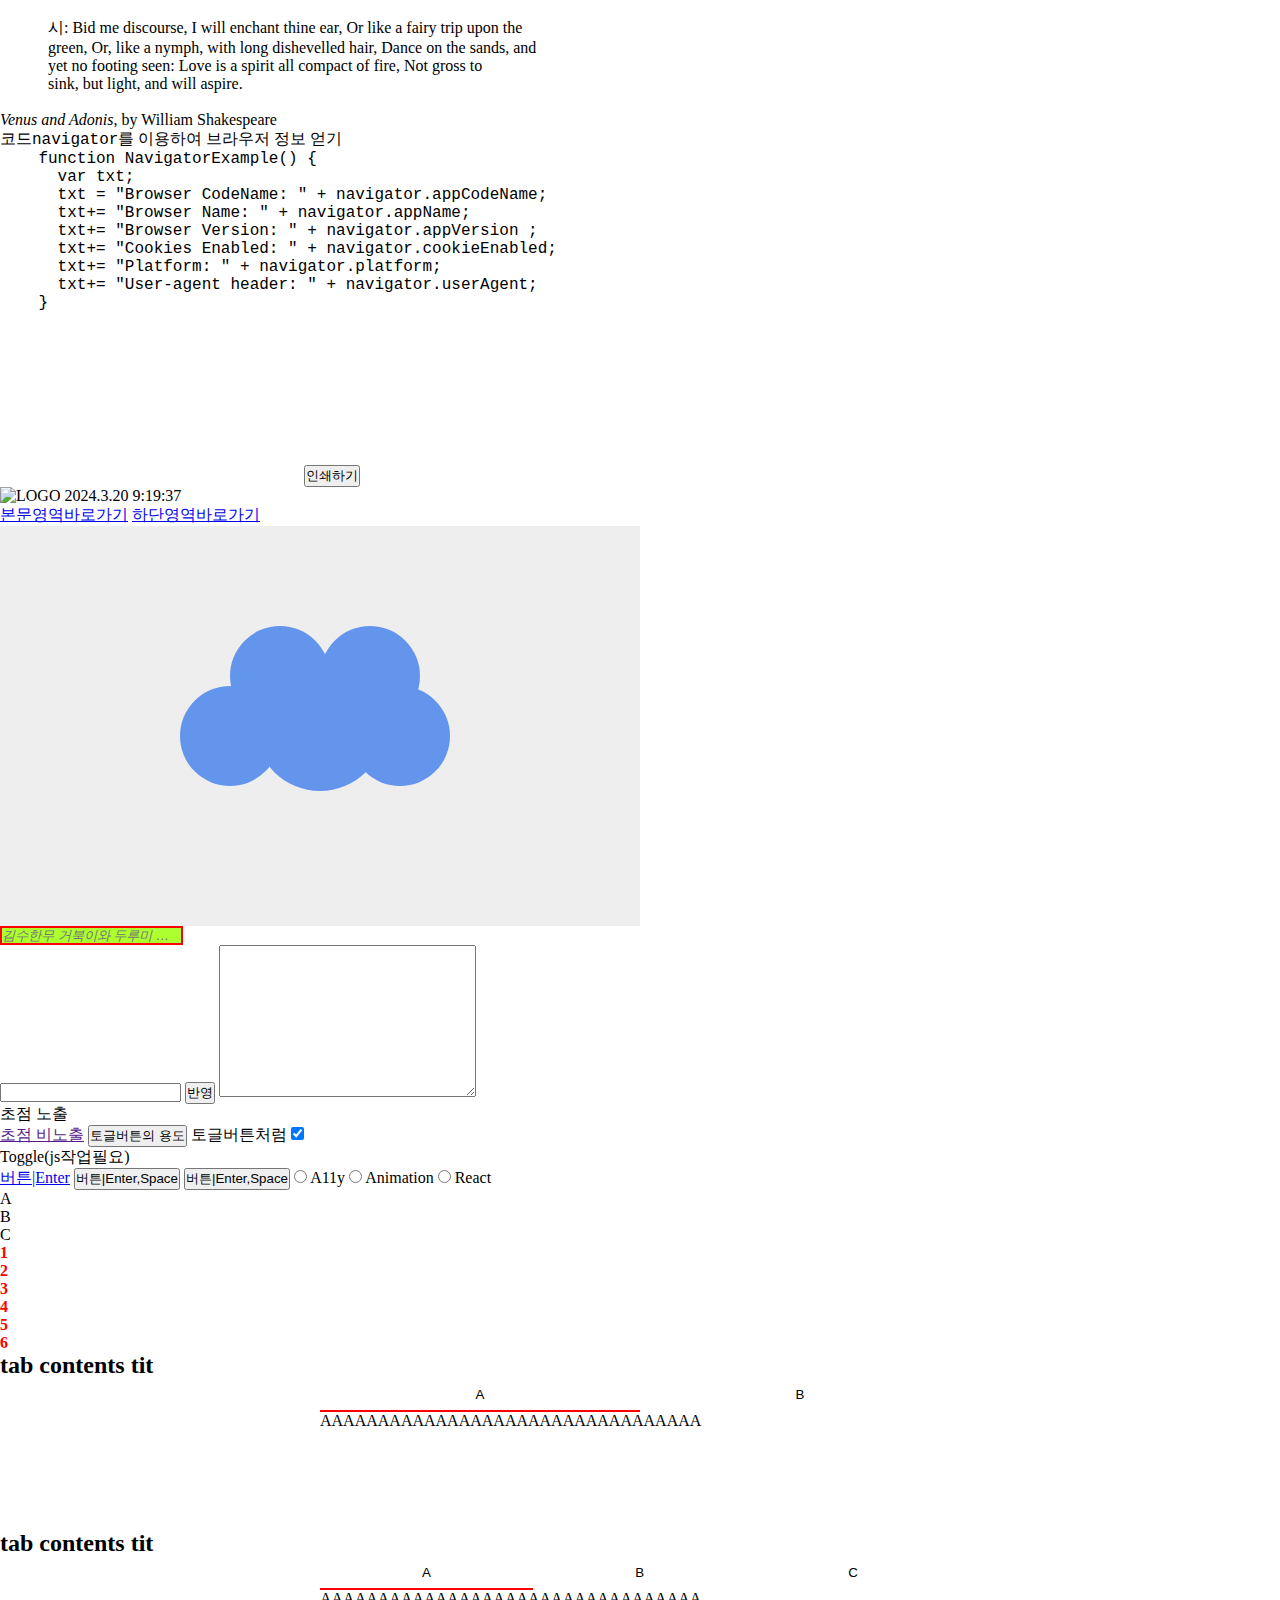
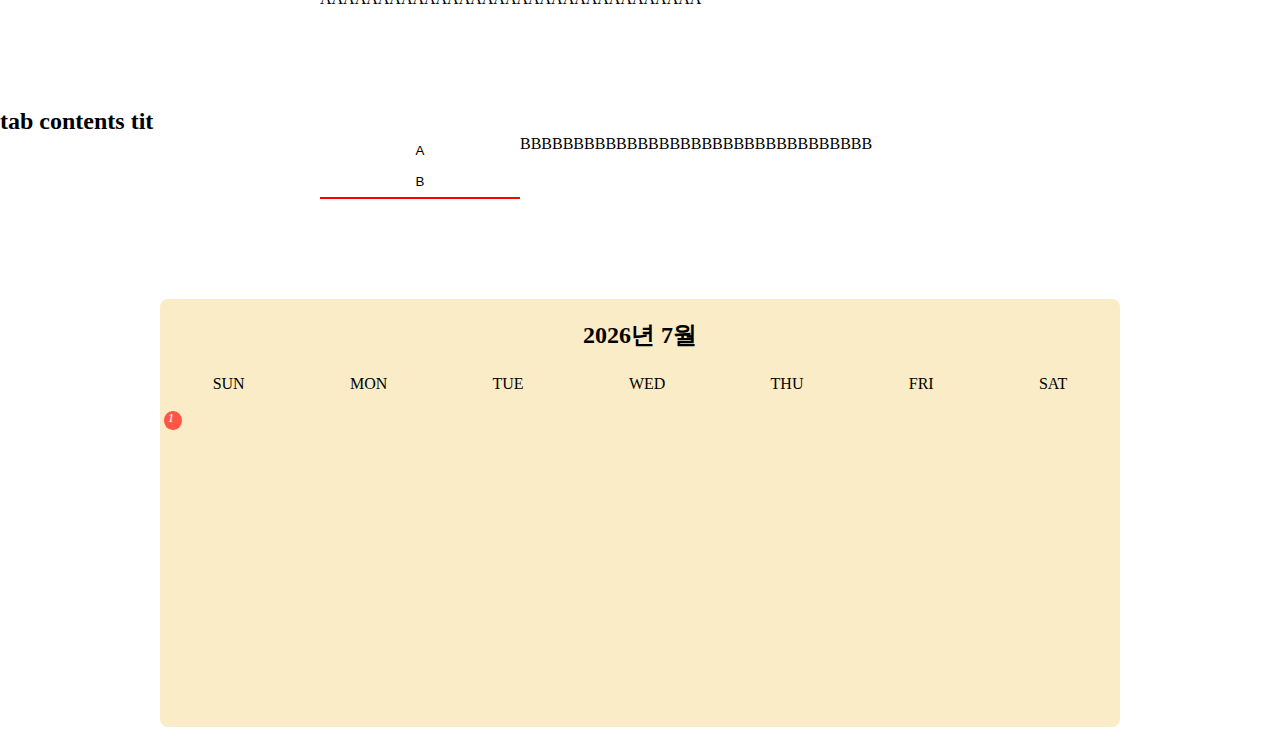
==== commit 2d1849c6: "디바운싱 쓰로틀링 추가" ====
--- a/tt.html
+++ b/tt.html
@@ -121,6 +121,36 @@
 </head>
 
 <body>
+    <input id="input" type="text"><input id="submit" type="submit" value="확인">
+    <script>
+        var timer;
+        var submit = document.querySelector("#submit");
+        var inputVal = document.querySelector("#input");
+        document.querySelector("#input").addEventListener('input', function (e) {
+            // console.log('AJAX요청', e.target.value);
+
+            /* 연이어 호출되는 함수들 중 마지막 함수(또는 제일 처음)만 호출하도록 하는 것 - 디바운싱 */
+            if (timer) {
+                clearTimeout(timer)
+            }
+            timer = setTimeout(function () {
+                console.log('AJAX요청', e.target.value);
+            }, 200);
+
+            /* 마지막 함수가 호출된 후 일정 시간이 지나기 전에 다시 호출되지 않도록 하는 것 - 쓰로틀링 */
+            if (!timer) {
+                timer = setTimeout(function () {
+                    timer = null;
+                    console.log('AJAX요청', e.target.value);
+                }, 200)
+            }
+        });
+        submit.addEventListener('click', function () {
+            console.log(inputVal.value)
+        })
+    </script>
+    <!---->
+
     <iframe name="nuli" id="nuli" src="https://nuli.navercorp.com/guideline/s01/g01" frameborder="0" width="100%"
         height="1500px"></iframe>
     <!-- https://junspapa-itdev.tistory.com/55 크로스 도메인 방법 https://ui.toast.com/weekly-pick/ko_20211110-->
